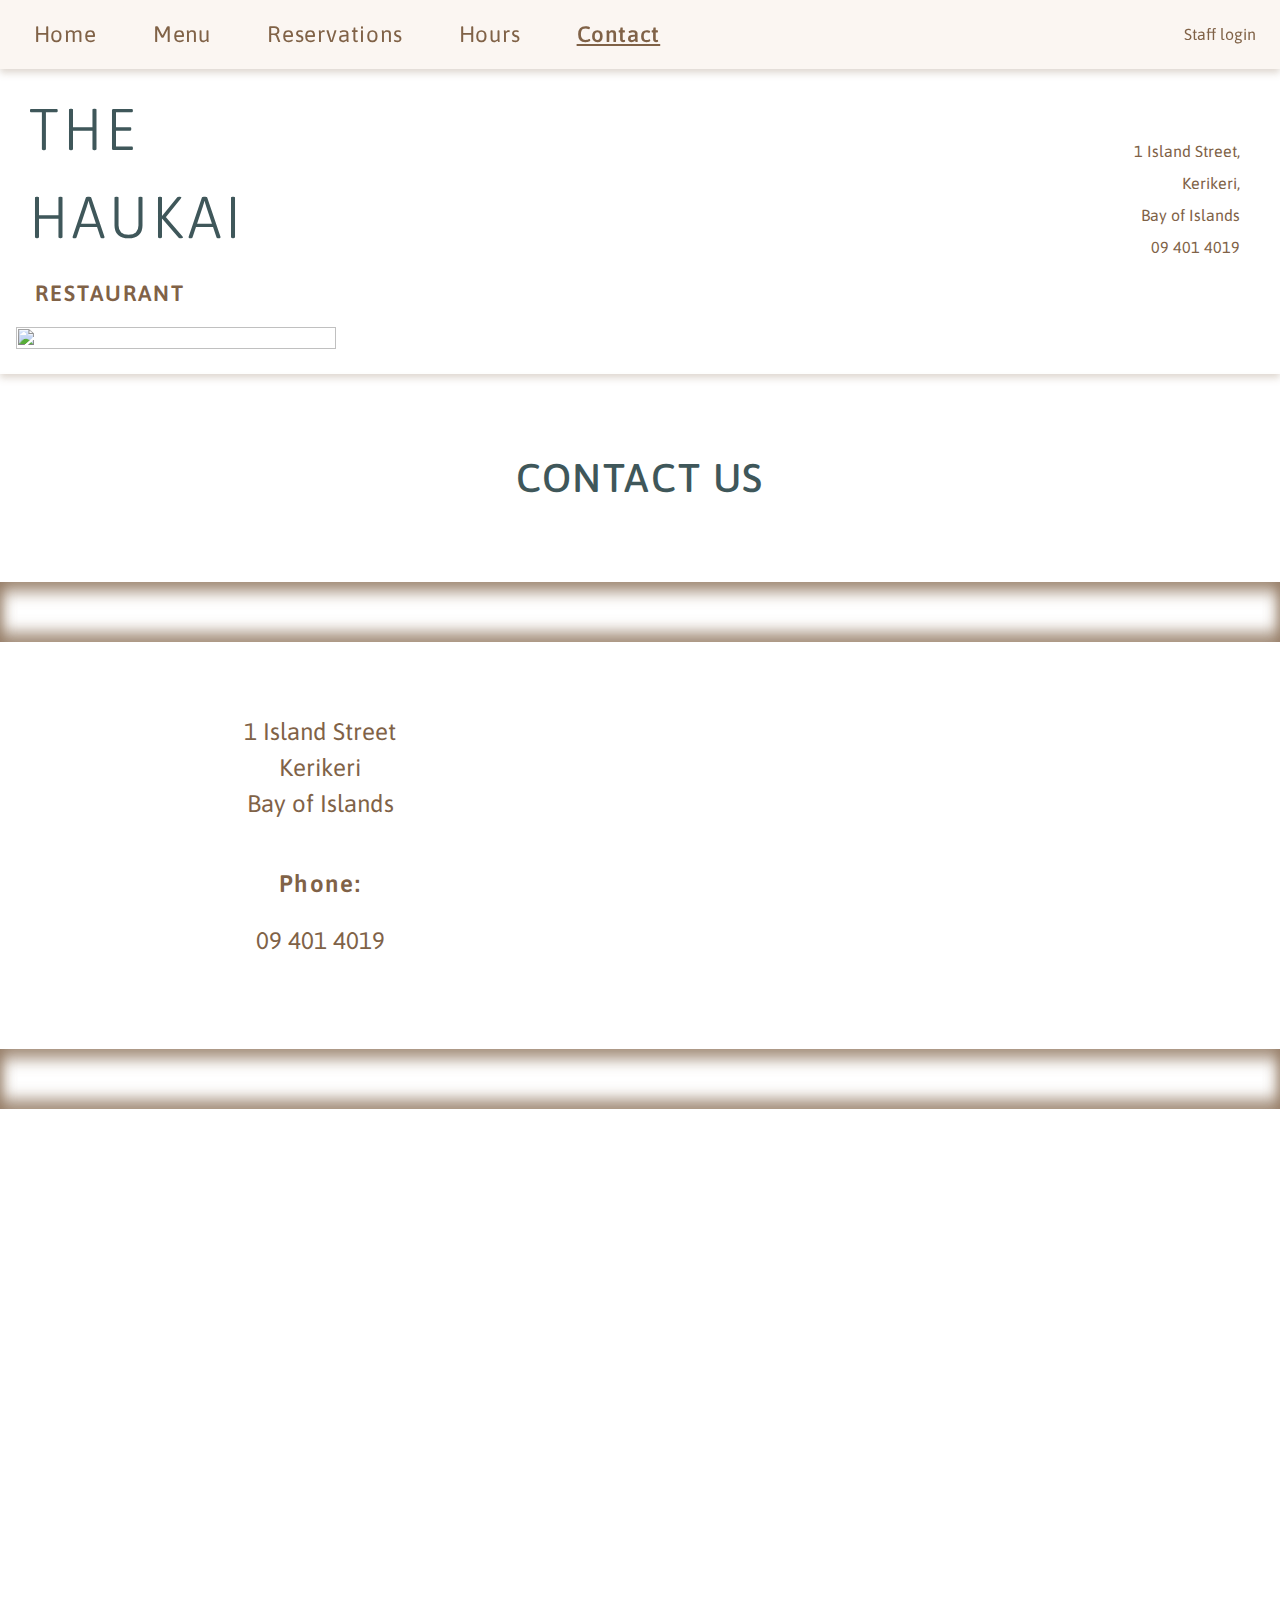
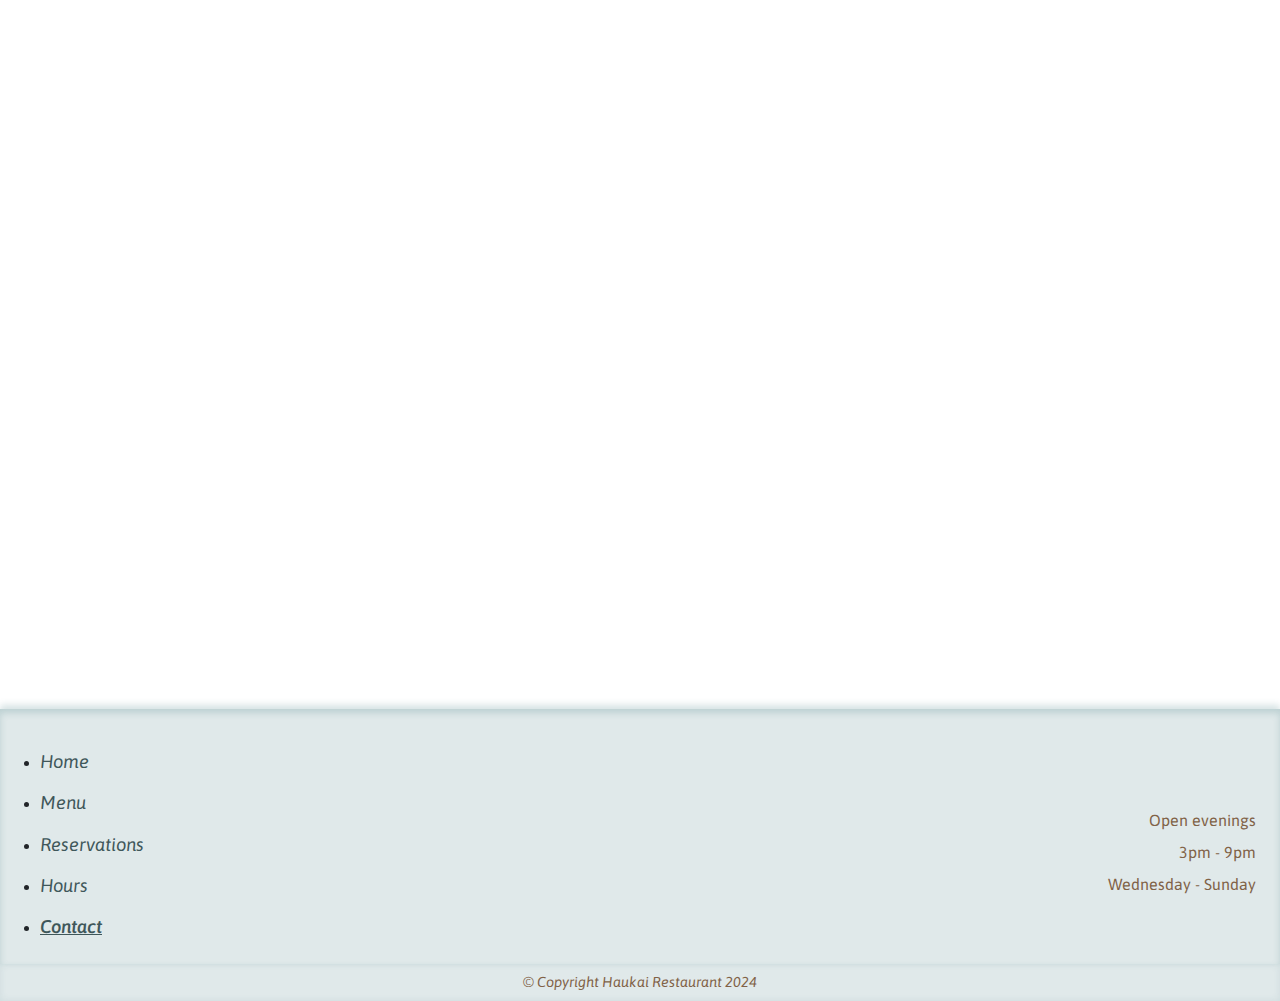
==== contact.html @ d278466d "chagned bannerline for a webp image" ====
<!DOCTYPE html>

<html lang="en-nz">

    <head>

        <meta charset="utf-8">
        <meta name="viewport" content="width=device-width, initial-scale=1">

        <!-- bootstrap CSS -->
        <link rel="preload" href="https://cdn.jsdelivr.net/npm/bootstrap@4.6.2/dist/css/bootstrap.min.css" as="style" onload="this.onload=null;this.rel='stylesheet'">

        <!-- local CSS -->
        <link rel="stylesheet" href="styles/style.css">

        <!-- Google fonts -->
        <!-- 'Asap' (subheadings) -->
        <link rel="preconnect" href="https://fonts.googleapis.com">
        <link rel="preconnect" href="https://fonts.gstatic.com" crossorigin>
        <link rel="preload" href="https://fonts.googleapis.com/css2?family=Asap:ital,wdth,wght@0,75..125,100..900;1,75..125,100..900&display=swap" as="style" onload="this.onload=null;this.rel='stylesheet'">

        <!-- TAB TITLE -->
        <title>Contact us - Haukai Restaurant</title>

    </head>


    <!-- ### WEBPAGE BODY ### -->
    <body>

        <!-- SITE HEADER/BANNER -->
        <header>

            <!-- # Navigation Menu # -->            
            <nav class="navbar navbar-expand-md p-0 fixed-top">
                
                <!-- menu heading to show for collapsed style menu -->
                <div class="navbar-toggler navMenu" data-toggle="collapse" data-target=".collapsibleNavbar">
                    <a class="navMenu navHeader" aria-label="Open the site Navigation Menu" href="#">&nbsp;<span class="hamburger-icon">&#9776;</span>&nbsp;&nbsp;&nbsp;Menu</a>
                </div>

                <!-- Close button to toggle the menu -->
                <button aria-label="Close the navigation menu" type="button" class="navbar-toggler collapse closeButton collapsibleNavbar" data-toggle="collapse" data-target=".collapsibleNavbar" aria-label="Close">X</button>

                <!-- bootstrap collapsable menu portion -->
                <div class="collapse navbar-collapse collapsibleNavbar">
                    
                    <!-- menu items list -->
                    <menu class="list-group navbar-nav">
                        <li class="list-group-item nav-item">
                            <a class="navMenu" href="index.html">Home</a>
                        </li>
                        <li class="list-group-item nav-item">
                            <a class="navMenu" href="menu.html">Menu</a>
                        </li>
                        <li class="list-group-item nav-item">
                            <a class="navMenu" href="reservations.html">Reservations</a>
                        </li>
                        <li class="list-group-item nav-item">
                            <a class="navMenu" href="hours.html">Hours</a>
                        </li>
                        <li class="list-group-item nav-item">
                            <a class="navMenu thisPage" href="#">Contact</a>
                        </li>
                    </menu>
                    <!-- separate link to staff pages -->
                    <a class="staffLink ml-auto nav-item" href="staff.html">Staff login</a>
                </div>
            </nav>

            <!-- # Banner/logo # -->
            <div class="banner pl-3 pr-3 pb-4">

                <!-- bootstrap flex container -->
                <div class="d-flex">
                    <!-- restaurant name and logo -->
                    <div class="logo">
                        <p id="logo1">THE<br>HAUKAI</p>
                        <p id="logo2">RESTAURANT</p>
                    </div>
                    <!-- address for right-hand side of header -->
                    <p class="headerAddress">1 Island Street,<br>Kerikeri,<br>Bay of Islands<br>09 401 4019</p>
                </div>

                <!-- underline image for logo header -->
                <img class="bannerLine" alt="" src="images/bannerLine.webp" width="320" height="22"><!--blank alt attribute to allow readers to ignore the decorative bar-->
            </div>

        </header>

        
        <h1 class="pageHeading">CONTACT US</h1>

        <!-- KOWHAIWHAI BAR GRAPHICS -->
        <!-- Hamilton, A. (1896). Maori Rafter Pattern 'Patiki'.
          -- Wikimedia Commons. https://commons.wikimedia.org/wiki/File:Maori-rafter10.svg -->
		<div class="bar"></div>
        
        <div class="d-flex flex-wrap">

            <div class="contentBlock col-md-6">
                <p class="mainText">1 Island Street<br>Kerikeri<br>Bay of Islands</p>
                <h2>Phone:</h2>
                <p class="mainText">09 401 4019</p>
            </div>

            <div id="mapID" class="col-md-6">
                <iframe class="gMap" src="https://www.google.com/maps/embed?pb=!1m18!1m12!1m3!1d8852.977372944788!2d173.9414877653567!3d-35.22762126480722!2m3!1f0!2f0!3f0!3m2!1i1024!2i768!4f13.1!3m3!1m2!1s0x6d0bb73e31b0728b%3A0x500ef6143a2d500!2sKerikeri!5e0!3m2!1sen!2snz!4v1726374816361!5m2!1sen!2snz" 
                width="100%" height="100%" style="border:0;" allowfullscreen="" loading="lazy" referrerpolicy="no-referrer-when-downgrade"></iframe>
            </div>
        </div>

        <!-- KOWHAIWHAI BAR GRAPHICS -->
        <!-- Hamilton, A. (1896). Maori Rafter Pattern 'Patiki'.
          -- Wikimedia Commons. https://commons.wikimedia.org/wiki/File:Maori-rafter10.svg -->
		<div class="bar"></div>
        
        <div class="gForm">
            <iframe src="https://docs.google.com/forms/d/e/1FAIpQLScikM6aLgRtxBNTVIijKICytcLZ-RQvSILKhFmRPO1Nwpl15w/viewform?embedded=true" 
            width="100%" height="100%" frameborder="0" marginheight="0" marginwidth="0">Loading…</iframe>
        </div>

        <!-- website footer -->
        <footer>
          
            <!-- bootstrap flex container -->
            <div class="d-flex footBox">

                <!-- footer navigation -->
                <nav>
                    <ul class="footer">
                        <li><a href="index.html" class="navFooter">Home</a></li>
                        <li><a href="menu.html" class="navFooter">Menu</a></li>
                        <li><a href="reservations.html" class="navFooter">Reservations</a></li>
                        <li><a href="hours.html" class="navFooter">Hours</a></li>
                        <li><a href="#" class="navFooter thisPage">Contact</a></li>
                    </ul>
                </nav>

                <!-- open hours for right-hand side of footer -->
                <p class="ml-auto mt-auto mb-auto footerText">Open evenings<br>3pm - 9pm<br>Wednesday - Sunday</p>
            </div>

            <!-- flex container for copyright info at bottom -->
            <div class="d-flex p-2 copyBar">
                <p class="m-auto copyR">&copy; Copyright Haukai Restaurant 2024</p>
            </div>
      </footer>

        <!-- Bootstrap script files -->
        <script src="https://cdn.jsdelivr.net/npm/jquery@3.7.1/dist/jquery.slim.min.js"></script>
        <!--<script src="https://cdn.jsdelivr.net/npm/popper.js@1.16.1/dist/umd/popper.min.js"></script>-->
        <script src="https://cdn.jsdelivr.net/npm/bootstrap@4.6.2/dist/js/bootstrap.bundle.min.js"></script>


    </body>

</html>
---- styles/style.css ----
.list-group-item, .navbar-toggler {
    border: 0;
}

.list-group-item:hover {
    background: lightgray;
}

#logo1 {
    font-size: 3.67rem;
    font-weight: 300;
    font-variation-settings: "wdth" 90;
    line-height: 1.5;
    margin: 0.8rem;
    letter-spacing: .25rem;
    color: #3F575A;
}


#logo2 {
    margin: 1.2rem;
    font-size: 1.375rem;
    font-weight: 600;
    letter-spacing: .125rem;
    line-height: 1.2;
}

.hamburger-icon {
    font-size: 1.25em;
    font-weight: 200;
}

.closeButton {
    font-size: 1.75rem;
    font-weight: 400;
    font-variation-settings: "wdth" 115;
    color: #806247;
}

.closeButton:hover {
    color: #A84736;
}

.bannerLine {
    width: 20rem;
}

.banner {
    padding-top: 4.5rem;
    box-shadow: 0 4px 7px rgba(128,98,71,0.25)
}

.headerAddress {
    line-height: 2em;
    margin: auto;
}

.price {
    color: #A84736;
}

.navbar-toggler {
    margin: 0.5em;
}

.navMenu {
    padding: 1em;
}

.navMenu, .staffLink {
    color: #806247;
    text-decoration: none;
}

.navMenu:hover, .staffLink:hover {
    color: #A84736;
    text-decoration: none;
}

.navFooter {
    color: #3F575A;
    font-size: 1.15rem;
    text-decoration: none;
    line-height: 2.25em;
    font-style: italic;
}

.navFooter:hover {
    color: #1f3234;
}

.footer {
    float: left;
}

.staffLink:hover, .navFooter:hover {
    text-decoration: underline;
}

.staffLink, .headerAddress, .footerText {
    float: right;
    text-align: right;
    margin-right: 1.5em;
    line-height: 2em;
    }

.copyR {
    font-style: italic;
    font-size: 0.9rem;
}

.navMenu {
    font-size: 1.4rem;
    padding: 0.5rem;
    letter-spacing: 0.05rem;

}

.thisPage {
    text-decoration: underline;
    font-weight: 550;
}

.navbar {
    padding-top: 0.5rem;
    padding-bottom: 0.5rem;
    background-color: rgb(251, 246, 242);
    box-shadow: 0 4px 7px rgba(128,98,71,0.25)
}

.footBox {
    box-shadow: 0 -4px 7px rgba(47, 108, 115, .2), 0 4px 7px rgba(47, 108, 115, .2) inset;;
    background-color: rgba(47, 108, 115, .15);
    padding-top: 2em;
}


footer .copyBar {
    box-shadow: 0 0px 7px rgba(47, 108, 115, .1) inset;
    background-color: rgba(47, 108, 115, .15);
}

.formFooter .f6 .branding21 .isAccessible {
    opacity: 0;
    position: relative;
    top: 50px;
}

.mainText {
    text-align: center;
    padding: 1rem 1rem 3rem 1rem;
    font-size: x-large;
}

.pageHeading {
    padding: 5rem;
    box-shadow: 0 4px 7px rgba(128,98,71,0.1);
}

/* Smaller heading text used in homepage intro */
.subHeading {
    font-size: 2rem;
    padding-top: 2rem;
}



main {
    text-align: center;
    margin-bottom: 3em;
}

h1 {
    font-weight: 500;
    letter-spacing: .1rem;
    color: #3F575A;
    text-align: center;
    clear: both;
    padding: 1em;
    margin: 0;
}

h2 {
    font-weight: 600;
    font-size: 1.5rem;
    letter-spacing: .1rem;
    color: #806247;
    margin-top: 5rem;
    margin-bottom: 2.5rem;
}

h3 {
    font-weight: 350;
    font-size: 1.2rem;
    color: #3F575A;
    margin-top: 3rem;
}

p {
    color: #806247;
}

h1, h2, h3, p, a, .closeButton {
    font-family: 'Asap', Arial, sans-serif;
}

.list-group {
    margin: 0.35rem;
}

small {
    font-size: 0.8em;
    font-style: italic;
    opacity: .8;
}



.navbar-collapse>menu>li:hover {
    background-color: rgba(47, 108, 115, .2);
}

.navbar-collapse>menu>li {
    background-color: rgb(251, 246, 242);
}

#littleLogo {
    display: none;
    font-size: 1rem;
    color: #3F575A;
}
#topLL {
    line-height: 2rem;
}
#subLL {
    font-size: 0.75rem;
    color: #806247;
    line-height: 1.75rem;
}

/* modifying the Bootstrap card class */
.card {
    max-width: 400px;
}

/* recolour bootstrap standard with Haukai restaurant's style */
.card-heading {
    font-weight: 350;
    font-size: 1.2rem;
    color: #3F575A;
}

/* position image attributions on menu page */
.attribution {
    position: relative;
    left: -1em;
    top: -0.2em;
    text-align: left;
    font-size: 0.95em;
}

/* colour the image attributions for cards */
.attribution small a {
    color: #3F575A;
}

/* CONTACT PAGE */

.contentBlock {
    text-align: center;
    padding: 3rem 2rem
}

.contentBlock h2 {
    margin-bottom: 0;
    margin-top: 1em;
}

.contentBlock .mainText {
    padding: 1em;
}

/* stop the google map shrinking with a scroll bar */
.gMap {
    width:100%;
    min-height: 400px;
}


/* stop the google form shrinking with a scroll bar */
.gForm {
    padding: 2rem 1rem;
    height: 75rem;
    width: 100%;
}

iframe {
    overflow:hidden;
}


/* HOURS PAGE */

#calendarTitle {
    margin-bottom: 50px;
}

.weekDay {
    text-align: center;
    margin-bottom: 0.35rem;
    margin-top: 1.5rem;
    font-weight: bold;
}

.dayStatus {
    text-align: center;
    text-overflow: unset;
}

/* media query for responsiveness on smaller screens */
@media (max-width: 992px) {

    /*adapt week days from side column to top row*/
    .flexBox {
        display: flex;
        justify-content: space-around;
    }
    /* resize the text responsively */
    .weekDay, .dayStatus {
        font-size: 2.5vw; /*font size based on screen width prevents overflow */
    }

    /*abbreviate the week names to avoid overflow*/
    .dayEnd {
        display: none;
    }

}



/* HOMEPAGE */

/* feature scrolling div with fixed background*/
.background {
	position: relative;
	right: 5vw;
	width: calc(100% + 5vw);
	height: auto;
	padding: 10vw 0;
	background-attachment: fixed;
	background-repeat: no-repeat;
	background-size: cover;
	background-position:top;
}

/* background image for large desktop screens */
@media (min-width: 500px) {
    .background.one {
        background-image: url("/images/restaurant.webp");
        overflow: hidden;
    }
}

/* background image for mobile screens */
@media (max-width: 500px) {
    .background.one {
        background-image: url("/images/restaurant-sm.webp");
        overflow: hidden;
    }
}


/*Text over large fixed images*/
.floatingText {
	position: relative;
	top: 30%;
	background: rgba(224, 233, 234, .9);
	width: 60%;
	box-shadow: 0px 0px 6px 4px rgba(224, 233, 234, .9);
	margin: auto;
	padding: 1rem 3rem;
}

.floatingText p {
	position: relative;
	z-index: 2;
}

/* Put the accreditation on an image */
.caption {
    float: left;
    position: absolute;
    left: 5vw;
    bottom: -1em;
    font-style: italic;
    line-height: 1.5;
    background: rgba(224, 233, 234, .8);
    padding: 0 .5rem;
    box-shadow: 0px 0px 5px 4px rgba(224, 233, 234, .9);
}

.caption a, .cardCaption a, .cardCaptionL a {
    color:#3F575A;
}

.cardCaption {
    font-size: small;
    float: left;
    position: absolute;
    left: 0;
    bottom: 1.75vw;
    font-style: italic;
    line-height: 1.5;
    background: rgba(224, 233, 234, .8);
    padding: 0 .5rem;
    box-shadow: 0px 0px 5px 4px rgba(224, 233, 234, .9);
}


/* caption for the smaller thumbnails*/
.cardCaptionL {
    position: absolute;
    font-size: small;
    font-size: 0.7em; /*have to reduce the font size for the small images*/
    float: left;
    left: 0;
    bottom: -1.3em;
    font-style: italic;
    line-height: 1.5;
    color:#3F575A;
    background: rgba(224, 233, 234, .6);
    padding: 0 .5rem;
    box-shadow: 0px 0px 5px 1px rgba(224, 233, 234, .9);
}

/* Link text inside smaller captions */
.cardCaptionL a {
    color: #163236; /*darker colour to keep it readable*/
}



.bar {
    width: 100%;
    height: 60px;
    box-shadow: 0 10px 15px rgba(128,98,71,0.7) inset, 0 -10px 15px rgba(128,98,71,0.7) inset;
    background-image: url("/images/kowhaiwhai.png");
    background-size: contain;
}

.lightBar {
    width: 100%;
    height: 3vw;
    background-image: linear-gradient(rgb(128,98,71,.5), rgba(128,98,71,.1), rgba(128,98,71,.5));

}



.indexCard {
    padding: 0;
}

/* correct the colour for hyperlink underline effect */
.indexCard a {
    color: rgb(128, 98, 71);
}


.indexCardText {
    text-align: center;
    padding: 2rem 0rem;
    font-size: x-large;
    position: relative;
	top: 30%;
	background: rgba(224, 233, 234, .9);
	width: 60%;
	box-shadow: 0px 0px 6px 4px rgba(224, 233, 234, .9);
	margin: auto;
}

/* size and cropping for all image cards on homepage */
.cardImage {
    background-size: cover;
    height: 25vw;
    min-height: 230px;
}

#mapCard {
    background-image: url("/images/map-thumb.webp");
}

#reserveCard {
    background-image: url("/images/calendar-thumb.webp");
}

#hoursCard {
    background-image: url("/images/hours-thumb.webp");
}

#menuCard {
    background-image: url("/images/menu-thumb.webp");
}

#appetisers {
    background-image: url("/images/appet-thumb.webp");
}

#mains {
    background-image: url("/images/main-thumb.webp");
}

#desert {
    background-image: url("/images/desert-thumb.webp");
}

#beverages {
    background-image: url("/images/bev-thumb.webp");
}



/* media query to adjust size of cards for small screens */
@media (max-width: 767px) {
    .cardImage {
        height: 50vw;
    }

    .cardCaption {
        bottom: 1vw;
    }
}

/* Media query to adjust floating text for smaller screens*/
@media (max-width: 500px) {
    

    h1 {
        font-size: 2.4rem
    }

    .subHeading {
        font-size: 1.7rem;
    }

    .floatingText {
        width: 68%;
        padding: 1rem;
    }

    .background {
        padding: 20vw 0;
    }
}
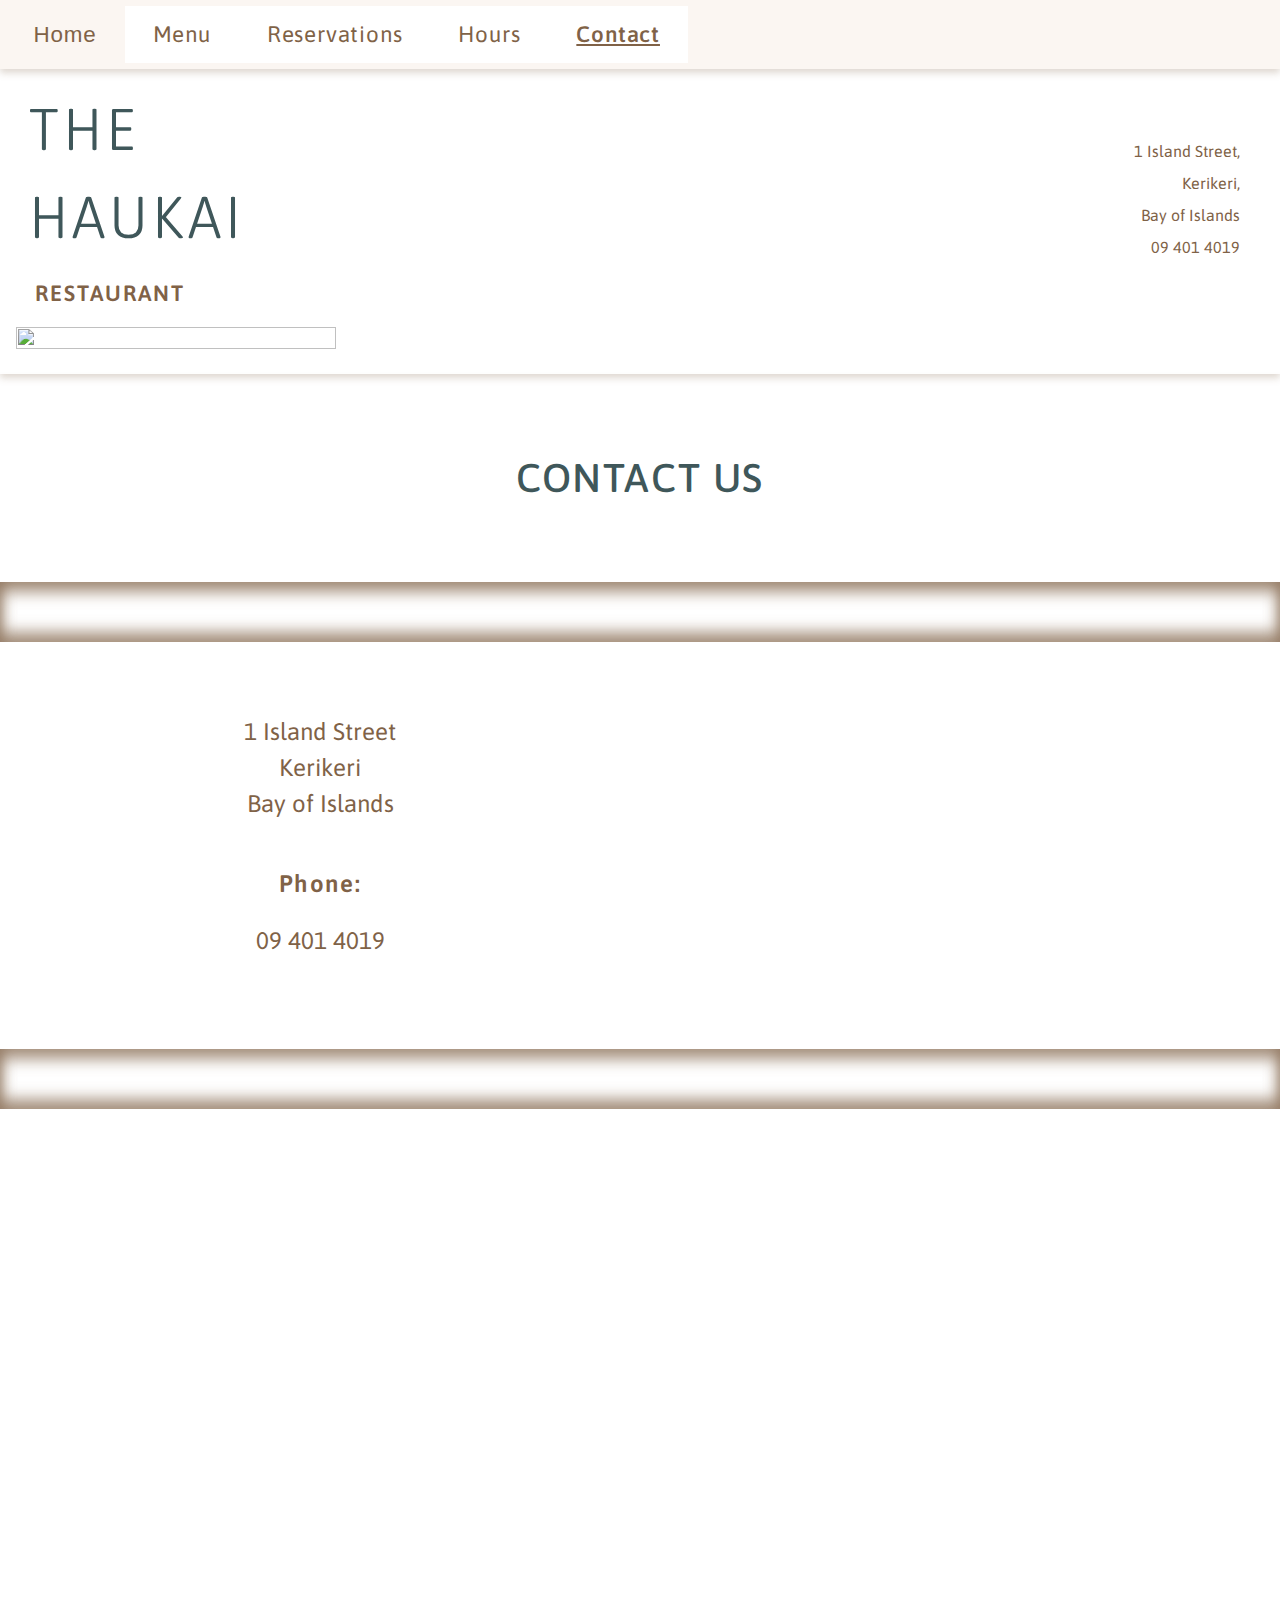
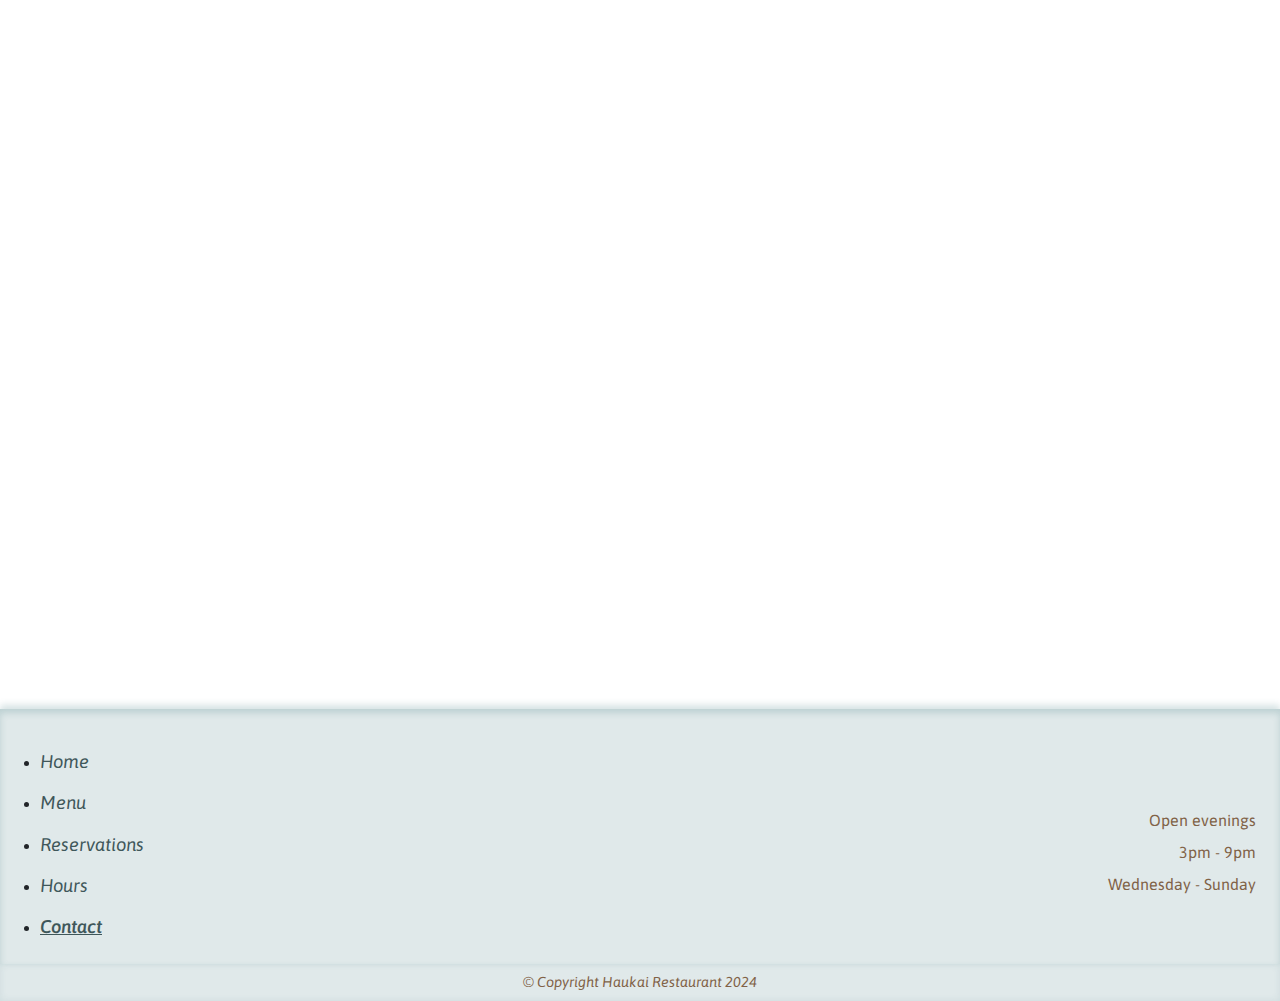
==== commit 06f85233: "commented out the staff links" ====
--- a/contact.html
+++ b/contact.html
@@ -47,24 +47,35 @@
                     
                     <!-- menu items list -->
                     <menu class="list-group navbar-nav">
-                        <li class="list-group-item nav-item">
-                            <a class="navMenu" href="index.html">Home</a>
-                        </li>
-                        <li class="list-group-item nav-item">
-                            <a class="navMenu" href="menu.html">Menu</a>
-                        </li>
-                        <li class="list-group-item nav-item">
-                            <a class="navMenu" href="reservations.html">Reservations</a>
-                        </li>
-                        <li class="list-group-item nav-item">
-                            <a class="navMenu" href="hours.html">Hours</a>
-                        </li>
-                        <li class="list-group-item nav-item">
-                            <a class="navMenu thisPage" href="#">Contact</a>
-                        </li>
+                        <a class="navLink" href="index.html"></a>
+                            <li class="list-group-item nav-item">
+                                <span class="navMenu">Home</span>
+                            </li>
+                        </a>
+                        <a class="navLink" href="menu.html">
+                            <li class="list-group-item nav-item">
+                                <span class="navMenu">Menu</span>
+                            </li>
+                        </a>
+                        <a class="navLink" href="reservations.html">
+                            <li class="list-group-item nav-item">
+                                <span class="navMenu">Reservations</span>
+                            </li>
+                        </a>
+                        <a class="navLink" href="hours.html">
+                            <li class="list-group-item nav-item">
+                                <span class="navMenu">Hours</span>
+                            </li>
+                        </a>
+                        <a class="navLink" href="#">
+                            <li class="list-group-item nav-item">
+                                <span class="navMenu thisPage">Contact</span>
+                            </li>
+                        </a>
                     </menu>
-                    <!-- separate link to staff pages -->
+                    <!-- separate link to staff pages
                     <a class="staffLink ml-auto nav-item" href="staff.html">Staff login</a>
+                     -->
                 </div>
             </nav>
 
@@ -94,7 +105,7 @@
         <!-- KOWHAIWHAI BAR GRAPHICS -->
         <!-- Hamilton, A. (1896). Maori Rafter Pattern 'Patiki'.
           -- Wikimedia Commons. https://commons.wikimedia.org/wiki/File:Maori-rafter10.svg -->
-		<div class="bar"></div>
+		<div class="bar" alt="" loading="lazy"></div>
         
         <div class="d-flex flex-wrap">
 
@@ -113,7 +124,7 @@
         <!-- KOWHAIWHAI BAR GRAPHICS -->
         <!-- Hamilton, A. (1896). Maori Rafter Pattern 'Patiki'.
           -- Wikimedia Commons. https://commons.wikimedia.org/wiki/File:Maori-rafter10.svg -->
-		<div class="bar"></div>
+		<div class="bar" alt="" loading="lazy"></div>
         
         <div class="gForm">
             <iframe src="https://docs.google.com/forms/d/e/1FAIpQLScikM6aLgRtxBNTVIijKICytcLZ-RQvSILKhFmRPO1Nwpl15w/viewform?embedded=true" 
--- a/styles/style.css
+++ b/styles/style.css
@@ -360,7 +360,7 @@
 /* background image for large desktop screens */
 @media (min-width: 500px) {
     .background.one {
-        background-image: url("/images/restaurant.webp");
+        background-image: url("../images/restaurant.webp");
         overflow: hidden;
     }
 }
@@ -368,7 +368,7 @@
 /* background image for mobile screens */
 @media (max-width: 500px) {
     .background.one {
-        background-image: url("/images/restaurant-sm.webp");
+        background-image: url("../images/restaurant-sm.webp");
         overflow: hidden;
     }
 }
@@ -448,7 +448,7 @@
     width: 100%;
     height: 60px;
     box-shadow: 0 10px 15px rgba(128,98,71,0.7) inset, 0 -10px 15px rgba(128,98,71,0.7) inset;
-    background-image: url("/images/kowhaiwhai.png");
+    background-image: url("../images/kowhaiwhai.png");
     background-size: contain;
 }
 
@@ -491,35 +491,35 @@
 }
 
 #mapCard {
-    background-image: url("/images/map-thumb.webp");
+    background-image: url("../images/map-thumb.webp");
 }
 
 #reserveCard {
-    background-image: url("/images/calendar-thumb.webp");
+    background-image: url("../images/calendar-thumb.webp");
 }
 
 #hoursCard {
-    background-image: url("/images/hours-thumb.webp");
+    background-image: url("../images/hours-thumb.webp");
 }
 
 #menuCard {
-    background-image: url("/images/menu-thumb.webp");
+    background-image: url("../images/menu-thumb.webp");
 }
 
 #appetisers {
-    background-image: url("/images/appet-thumb.webp");
+    background-image: url("../images/appet-thumb.webp");
 }
 
 #mains {
-    background-image: url("/images/main-thumb.webp");
+    background-image: url("../images/main-thumb.webp");
 }
 
 #desert {
-    background-image: url("/images/desert-thumb.webp");
+    background-image: url("../images/desert-thumb.webp");
 }
 
 #beverages {
-    background-image: url("/images/bev-thumb.webp");
+    background-image: url("../images/bev-thumb.webp");
 }
 
 
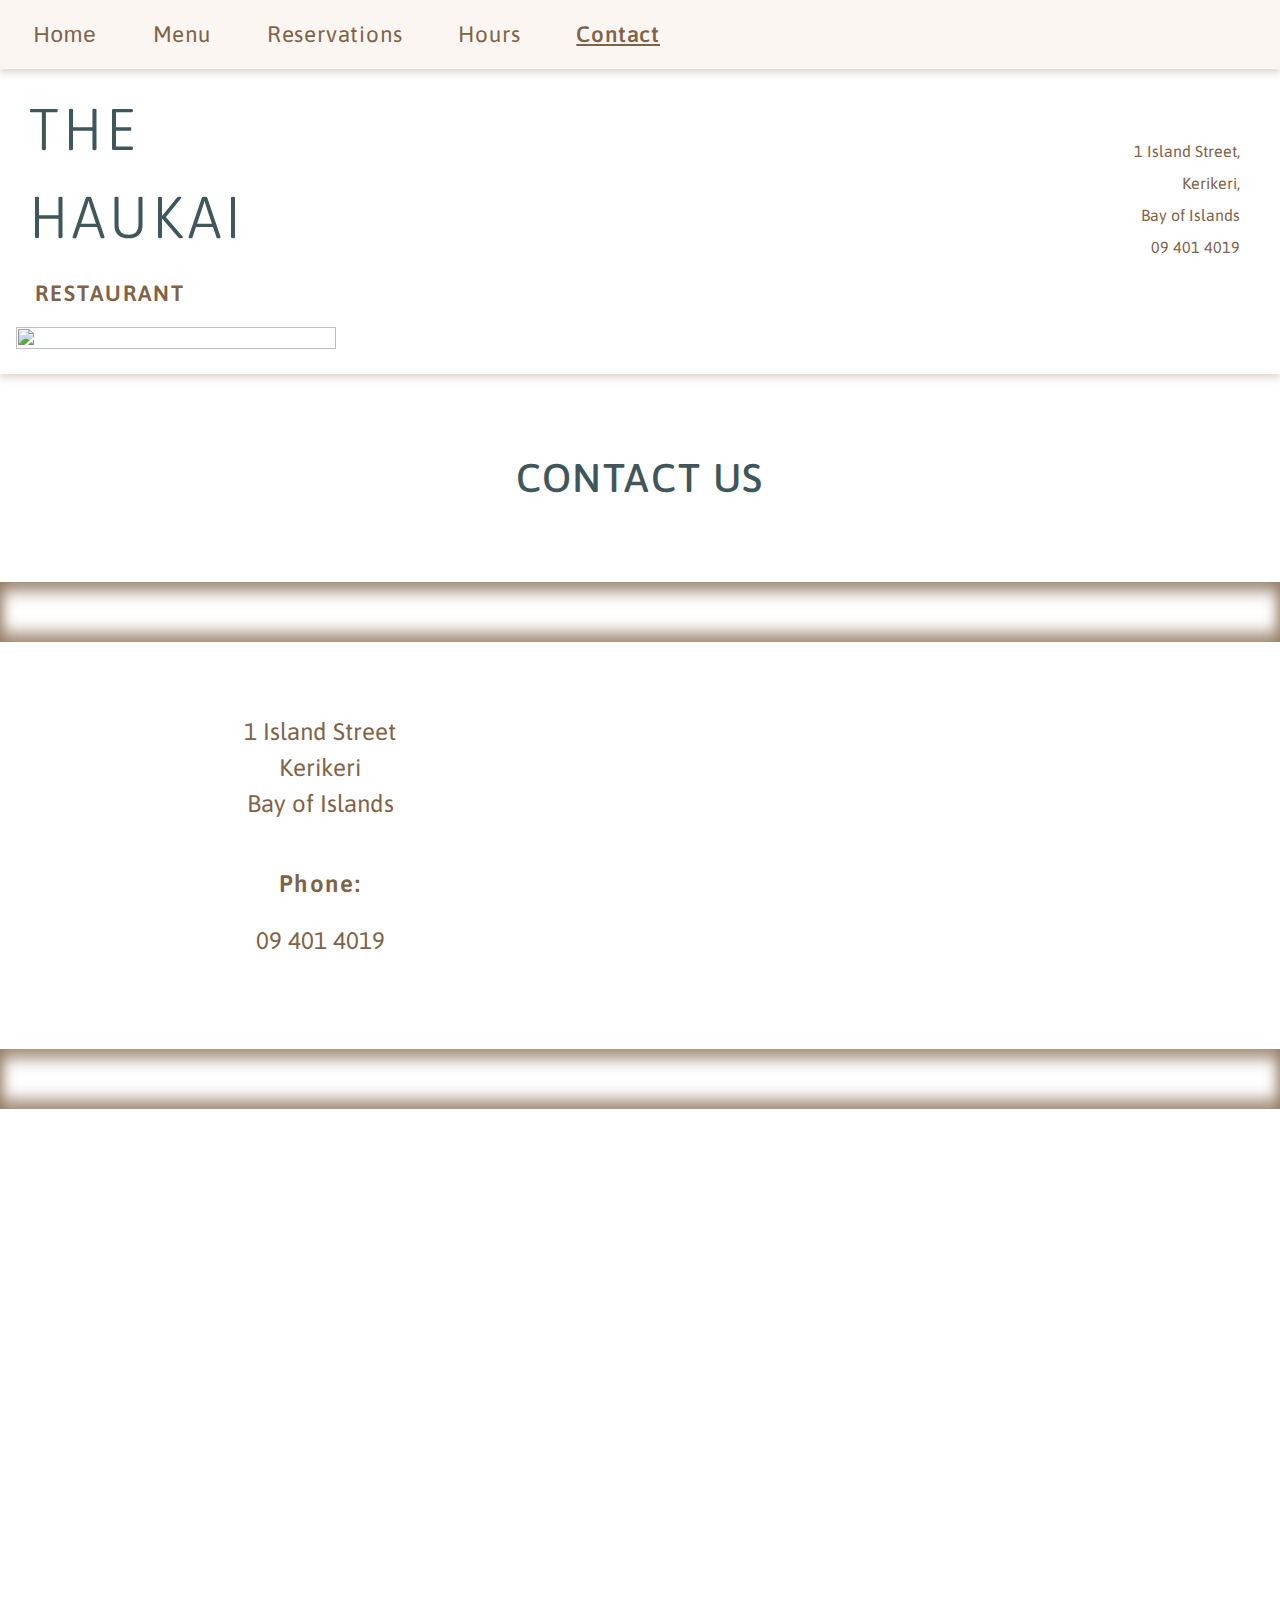
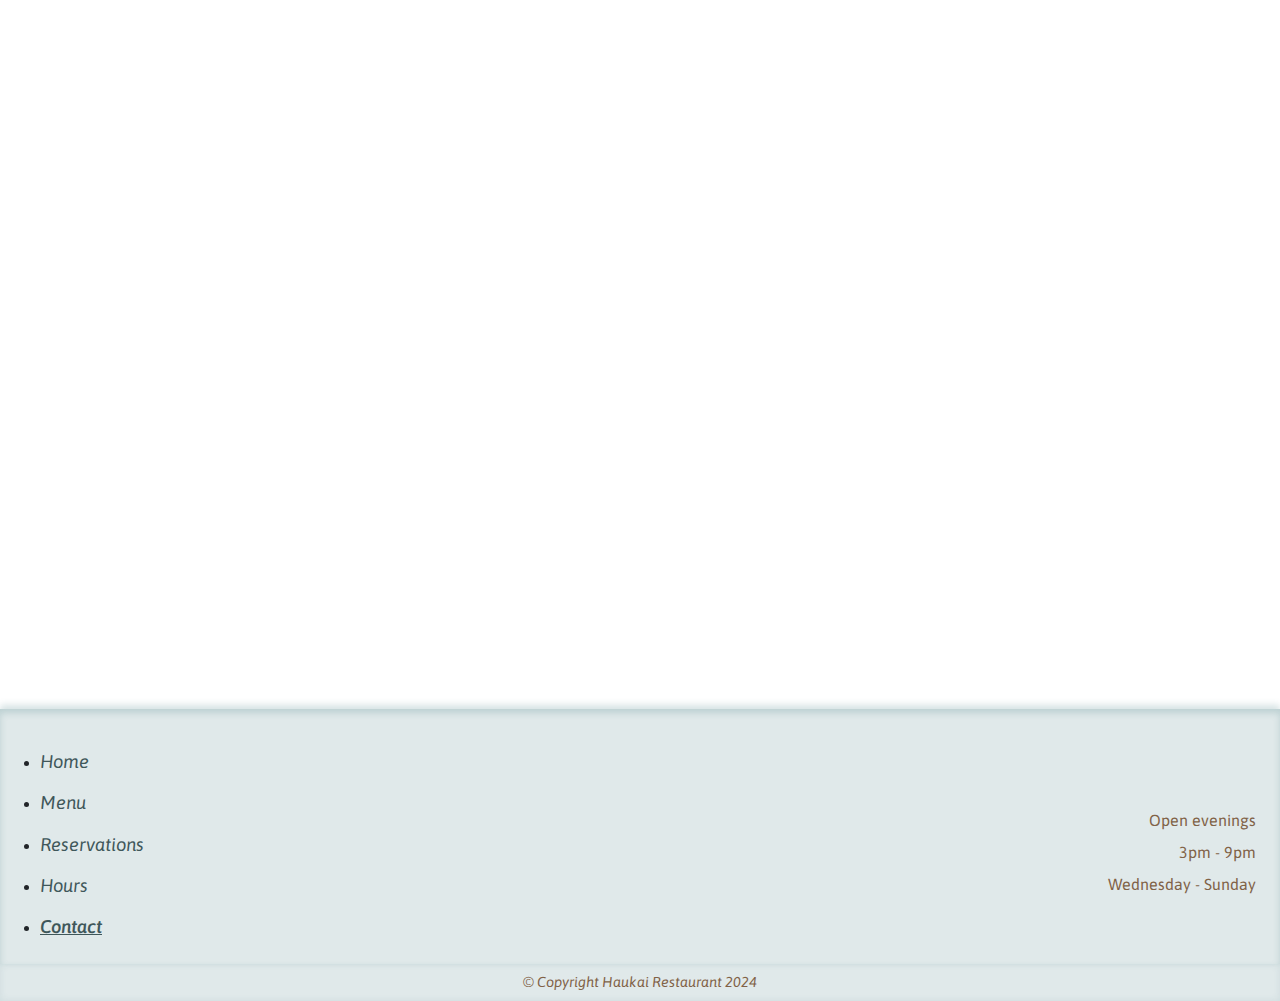
==== commit c6f4bf14: "Enlarging touch targets in menu open" ====
--- a/contact.html
+++ b/contact.html
@@ -35,12 +35,12 @@
             <nav class="navbar navbar-expand-md p-0 fixed-top">
                 
                 <!-- menu heading to show for collapsed style menu -->
-                <div class="navbar-toggler navMenu" data-toggle="collapse" data-target=".collapsibleNavbar">
-                    <a class="navMenu navHeader" aria-label="Open the site Navigation Menu" href="#">&nbsp;<span class="hamburger-icon">&#9776;</span>&nbsp;&nbsp;&nbsp;Menu</a>
+                <div class="navbar-toggler navOpen" aria-label="Open the site Navigation Menu" data-toggle="collapse" data-target=".collapsibleNavbar">
+                    <span class="navMenu navHeader">&nbsp;<span class="hamburger-icon">&#9776;</span>&nbsp;&nbsp;&nbsp;Menu</span>
                 </div>
 
                 <!-- Close button to toggle the menu -->
-                <button aria-label="Close the navigation menu" type="button" class="navbar-toggler collapse closeButton collapsibleNavbar" data-toggle="collapse" data-target=".collapsibleNavbar" aria-label="Close">X</button>
+                <button  aria-label="Close the navigation menu" type="button" class="navbar-toggler collapse closeButton collapsibleNavbar navOpen" data-toggle="collapse" data-target=".collapsibleNavbar" aria-label="Close">X</button>
 
                 <!-- bootstrap collapsable menu portion -->
                 <div class="collapse navbar-collapse collapsibleNavbar">
--- a/styles/style.css
+++ b/styles/style.css
@@ -58,14 +58,19 @@
     margin: auto;
 }
 
-.price {
-    color: #A84736;
-}
+
+
 
 .navbar-toggler {
     margin: 0.5em;
 }
 
+/* stop the nav links from underlining*/
+.navLink {
+    text-decoration: none;
+}
+
+/* items inside the menu*/
 .navMenu {
     padding: 1em;
 }
@@ -75,7 +80,20 @@
     text-decoration: none;
 }
 
-.navMenu:hover, .staffLink:hover {
+/*menu opening button */
+.navOpen {
+    margin: 0;
+    padding: 1rem;
+}
+
+/* hover effect for menu opening button */
+.navOpen:hover {
+    cursor: pointer;
+    font-weight: 600;
+}
+
+/* hover effect for menu items */
+.navMenu:hover, .navLink:hover, .staffLink:hover {
     color: #A84736;
     text-decoration: none;
 }
@@ -217,13 +235,11 @@
     opacity: .8;
 }
 
-
-
-.navbar-collapse>menu>li:hover {
+.navOpen:hover, .navbar-collapse>menu>li:hover, .navbar-collapse>menu>a>li:hover {
     background-color: rgba(47, 108, 115, .2);
 }
 
-.navbar-collapse>menu>li {
+.navbar-collapse>menu>li, .navbar-collapse>menu>a>li {
     background-color: rgb(251, 246, 242);
 }
 
@@ -239,6 +255,13 @@
     font-size: 0.75rem;
     color: #806247;
     line-height: 1.75rem;
+}
+
+/* MENU PAGE */
+
+/* style for prices in menu cards */
+.price {
+    color: #A84736;
 }
 
 /* modifying the Bootstrap card class */
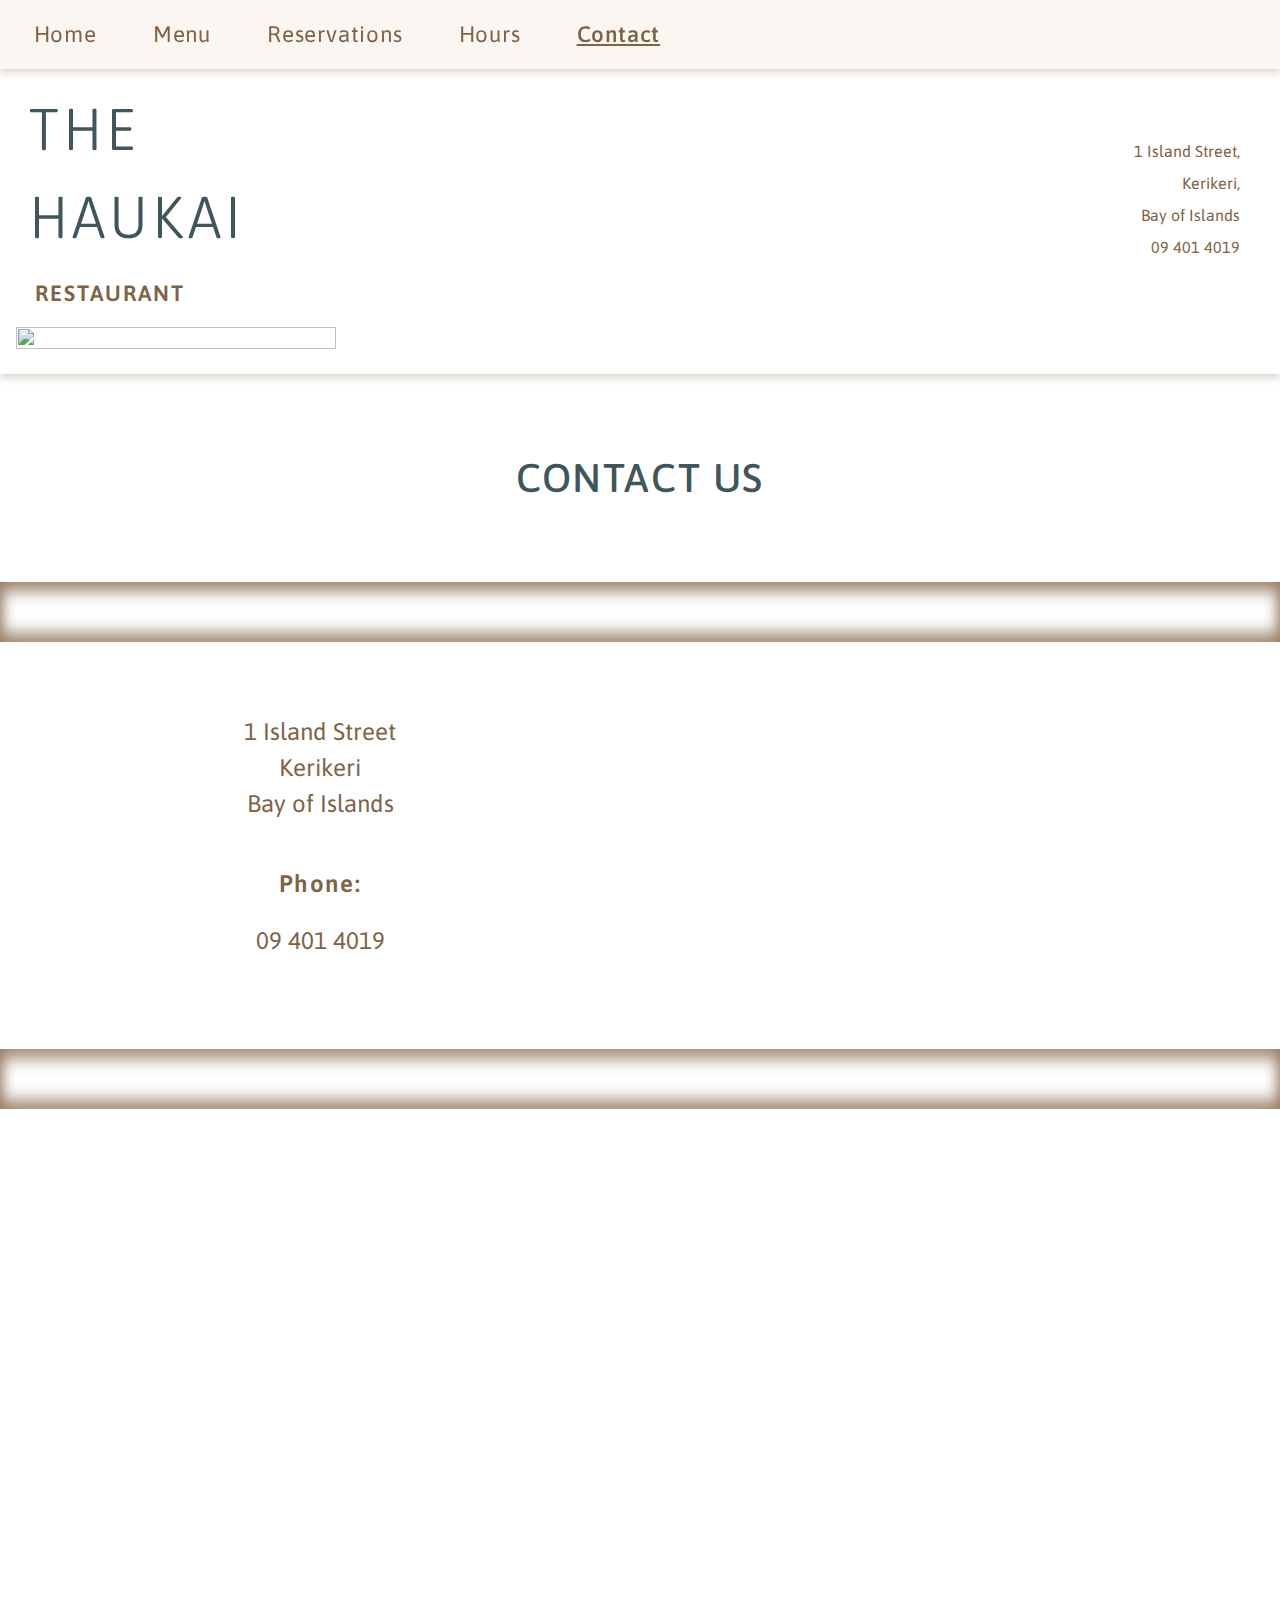
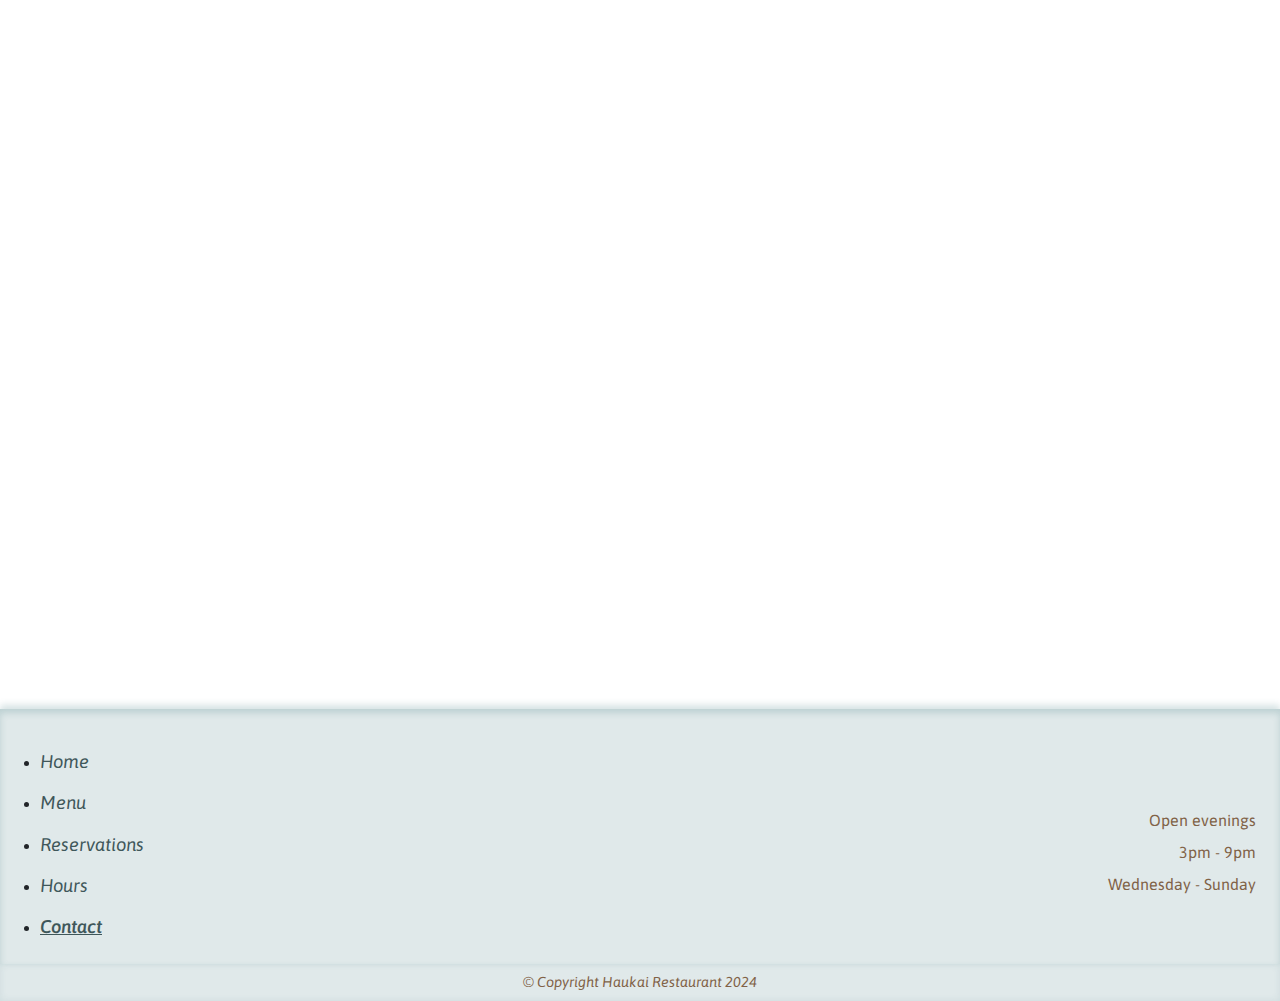
==== commit f36cf658: "Removed fancy new menu :-(" ====
--- a/contact.html
+++ b/contact.html
@@ -1,3 +1,10 @@
+<!-- Huakai Restaurant 
+     "Contact"
+     BIT607: ASSIGNMENT 2
+     Stacey King
+     Student ID: 5083345
+-->
+
 <!DOCTYPE html>
 
 <html lang="en-nz">
@@ -47,31 +54,21 @@
                     
                     <!-- menu items list -->
                     <menu class="list-group navbar-nav">
-                        <a class="navLink" href="index.html"></a>
-                            <li class="list-group-item nav-item">
-                                <span class="navMenu">Home</span>
-                            </li>
-                        </a>
-                        <a class="navLink" href="menu.html">
-                            <li class="list-group-item nav-item">
-                                <span class="navMenu">Menu</span>
-                            </li>
-                        </a>
-                        <a class="navLink" href="reservations.html">
-                            <li class="list-group-item nav-item">
-                                <span class="navMenu">Reservations</span>
-                            </li>
-                        </a>
-                        <a class="navLink" href="hours.html">
-                            <li class="list-group-item nav-item">
-                                <span class="navMenu">Hours</span>
-                            </li>
-                        </a>
-                        <a class="navLink" href="#">
-                            <li class="list-group-item nav-item">
-                                <span class="navMenu thisPage">Contact</span>
-                            </li>
-                        </a>
+                        <li class="list-group-item nav-item">
+                            <a class="navMenu" href="index.html">Home</a>
+                        </li>
+                        <li class="list-group-item nav-item">
+                            <a class="navMenu" href="menu.html">Menu</a>
+                        </li>
+                        <li class="list-group-item nav-item">
+                            <a class="navMenu" href="reservations.html">Reservations</a>
+                        </li>
+                        <li class="list-group-item nav-item">
+                            <a class="navMenu" href="hours.html">Hours</a>
+                        </li>
+                        <li class="list-group-item nav-item">
+                            <a class="navMenu thisPage" href="#">Contact</a>
+                        </li>
                     </menu>
                     <!-- separate link to staff pages
                     <a class="staffLink ml-auto nav-item" href="staff.html">Staff login</a>
@@ -107,14 +104,17 @@
           -- Wikimedia Commons. https://commons.wikimedia.org/wiki/File:Maori-rafter10.svg -->
 		<div class="bar" alt="" loading="lazy"></div>
         
+        <!-- flex container for address and map-->
         <div class="d-flex flex-wrap">
 
+            <!-- Restaurant address -->
             <div class="contentBlock col-md-6">
                 <p class="mainText">1 Island Street<br>Kerikeri<br>Bay of Islands</p>
                 <h2>Phone:</h2>
                 <p class="mainText">09 401 4019</p>
             </div>
 
+            <!-- Google maps frame -->
             <div id="mapID" class="col-md-6">
                 <iframe class="gMap" src="https://www.google.com/maps/embed?pb=!1m18!1m12!1m3!1d8852.977372944788!2d173.9414877653567!3d-35.22762126480722!2m3!1f0!2f0!3f0!3m2!1i1024!2i768!4f13.1!3m3!1m2!1s0x6d0bb73e31b0728b%3A0x500ef6143a2d500!2sKerikeri!5e0!3m2!1sen!2snz!4v1726374816361!5m2!1sen!2snz" 
                 width="100%" height="100%" style="border:0;" allowfullscreen="" loading="lazy" referrerpolicy="no-referrer-when-downgrade"></iframe>
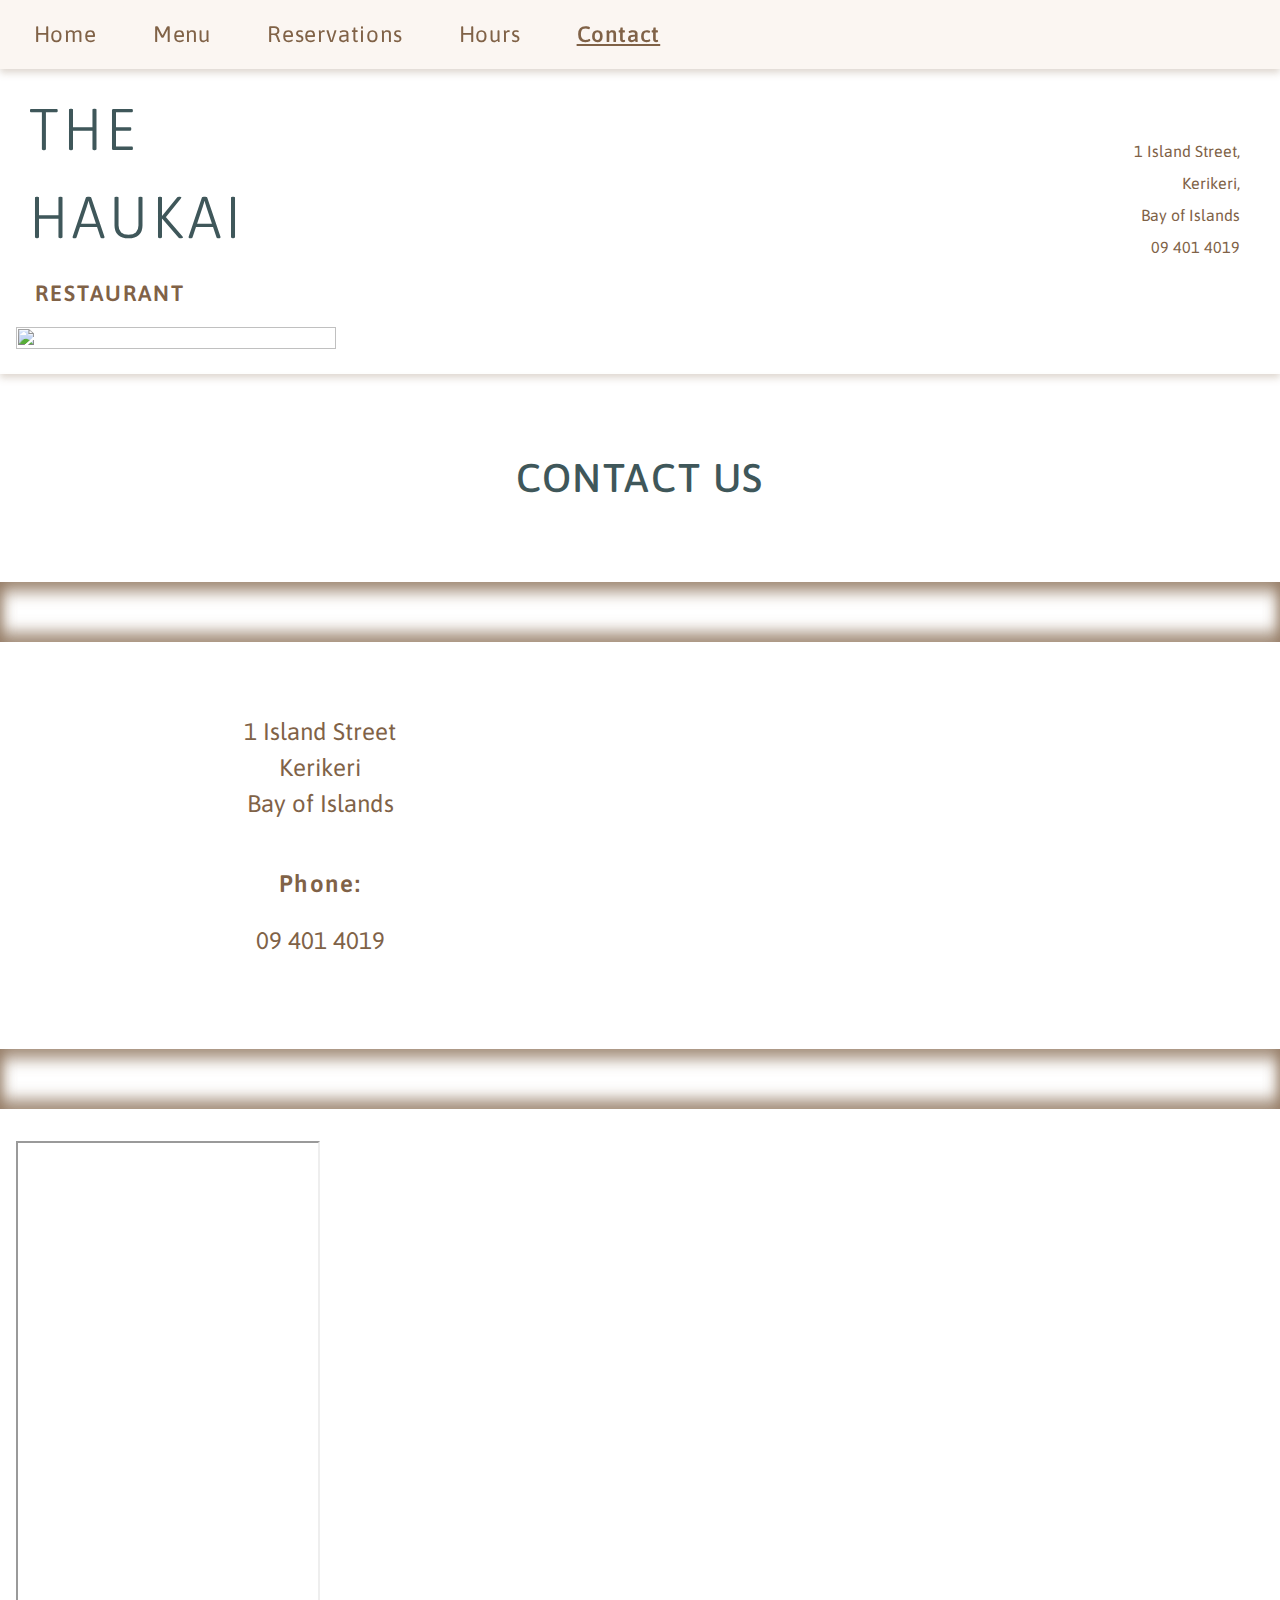
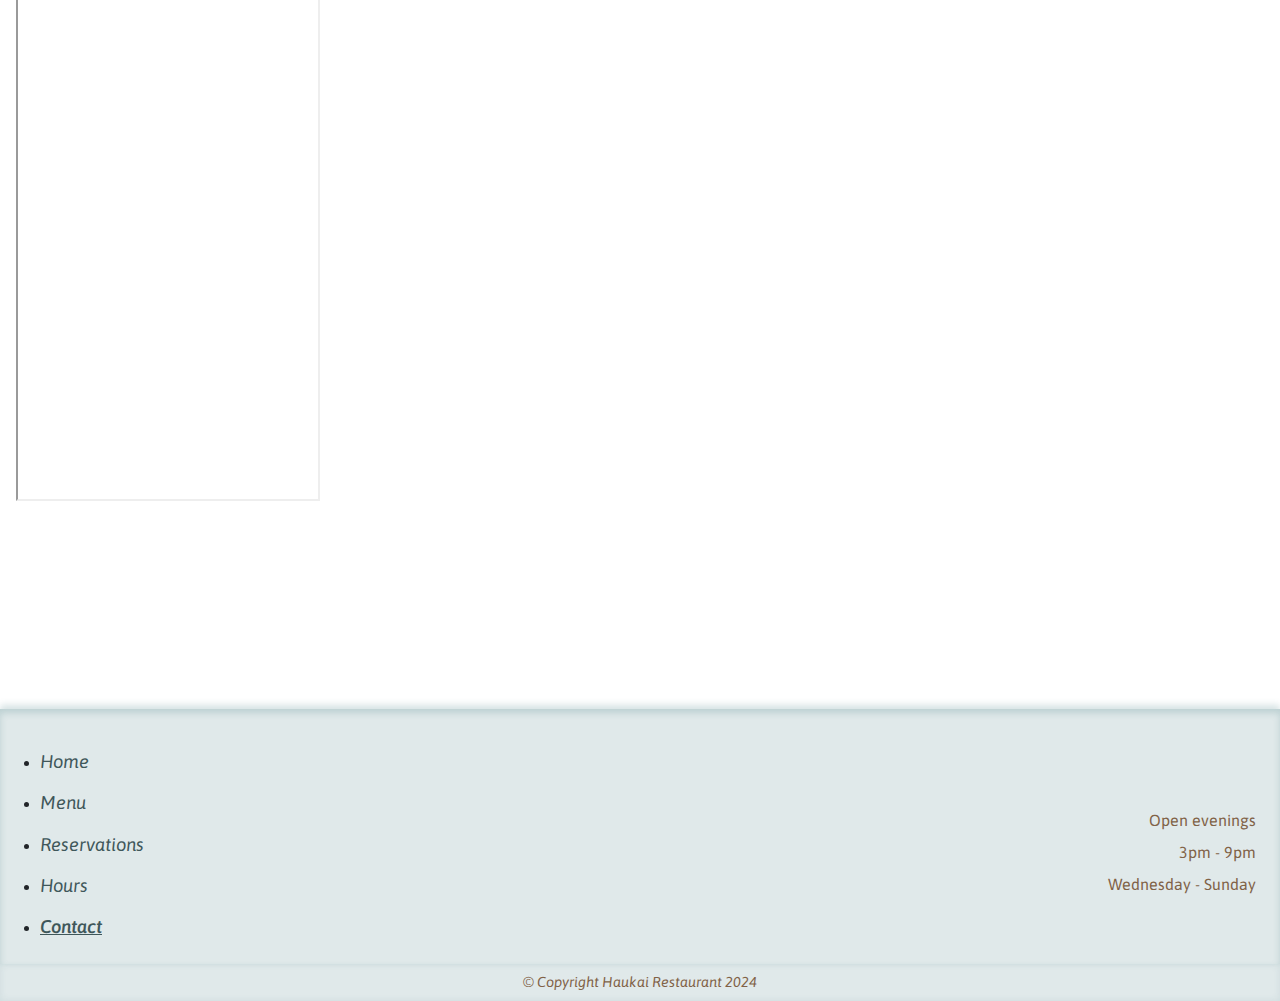
==== commit 504befe4: "fixed --wiki commons issue" ====
--- a/contact.html
+++ b/contact.html
@@ -47,7 +47,9 @@
                 </div>
 
                 <!-- Close button to toggle the menu -->
-                <button  aria-label="Close the navigation menu" type="button" class="navbar-toggler collapse closeButton collapsibleNavbar navOpen" data-toggle="collapse" data-target=".collapsibleNavbar" aria-label="Close">X</button>
+                <button  aria-label="Close the navigation menu" 
+                 type="button" class="navbar-toggler collapse closeButton collapsibleNavbar navOpen" 
+                 data-toggle="collapse" data-target=".collapsibleNavbar">X</button>
 
                 <!-- bootstrap collapsable menu portion -->
                 <div class="collapse navbar-collapse collapsibleNavbar">
@@ -101,8 +103,8 @@
 
         <!-- KOWHAIWHAI BAR GRAPHICS -->
         <!-- Hamilton, A. (1896). Maori Rafter Pattern 'Patiki'.
-          -- Wikimedia Commons. https://commons.wikimedia.org/wiki/File:Maori-rafter10.svg -->
-		<div class="bar" alt="" loading="lazy"></div>
+              Wikimedia Commons. https://commons.wikimedia.org/wiki/File:Maori-rafter10.svg -->
+		<div class="bar"></div>
         
         <!-- flex container for address and map-->
         <div class="d-flex flex-wrap">
@@ -117,18 +119,18 @@
             <!-- Google maps frame -->
             <div id="mapID" class="col-md-6">
                 <iframe class="gMap" src="https://www.google.com/maps/embed?pb=!1m18!1m12!1m3!1d8852.977372944788!2d173.9414877653567!3d-35.22762126480722!2m3!1f0!2f0!3f0!3m2!1i1024!2i768!4f13.1!3m3!1m2!1s0x6d0bb73e31b0728b%3A0x500ef6143a2d500!2sKerikeri!5e0!3m2!1sen!2snz!4v1726374816361!5m2!1sen!2snz" 
-                width="100%" height="100%" style="border:0;" allowfullscreen="" loading="lazy" referrerpolicy="no-referrer-when-downgrade"></iframe>
+                height="400" style="border:0;" allowfullscreen="" loading="lazy" referrerpolicy="no-referrer-when-downgrade"></iframe>
             </div>
         </div>
 
         <!-- KOWHAIWHAI BAR GRAPHICS -->
         <!-- Hamilton, A. (1896). Maori Rafter Pattern 'Patiki'.
-          -- Wikimedia Commons. https://commons.wikimedia.org/wiki/File:Maori-rafter10.svg -->
-		<div class="bar" alt="" loading="lazy"></div>
+              Wikimedia Commons. https://commons.wikimedia.org/wiki/File:Maori-rafter10.svg -->
+		<div class="bar"></div>
         
         <div class="gForm">
             <iframe src="https://docs.google.com/forms/d/e/1FAIpQLScikM6aLgRtxBNTVIijKICytcLZ-RQvSILKhFmRPO1Nwpl15w/viewform?embedded=true" 
-            width="100%" height="100%" frameborder="0" marginheight="0" marginwidth="0">Loading…</iframe>
+            height="960"></iframe>
         </div>
 
         <!-- website footer -->
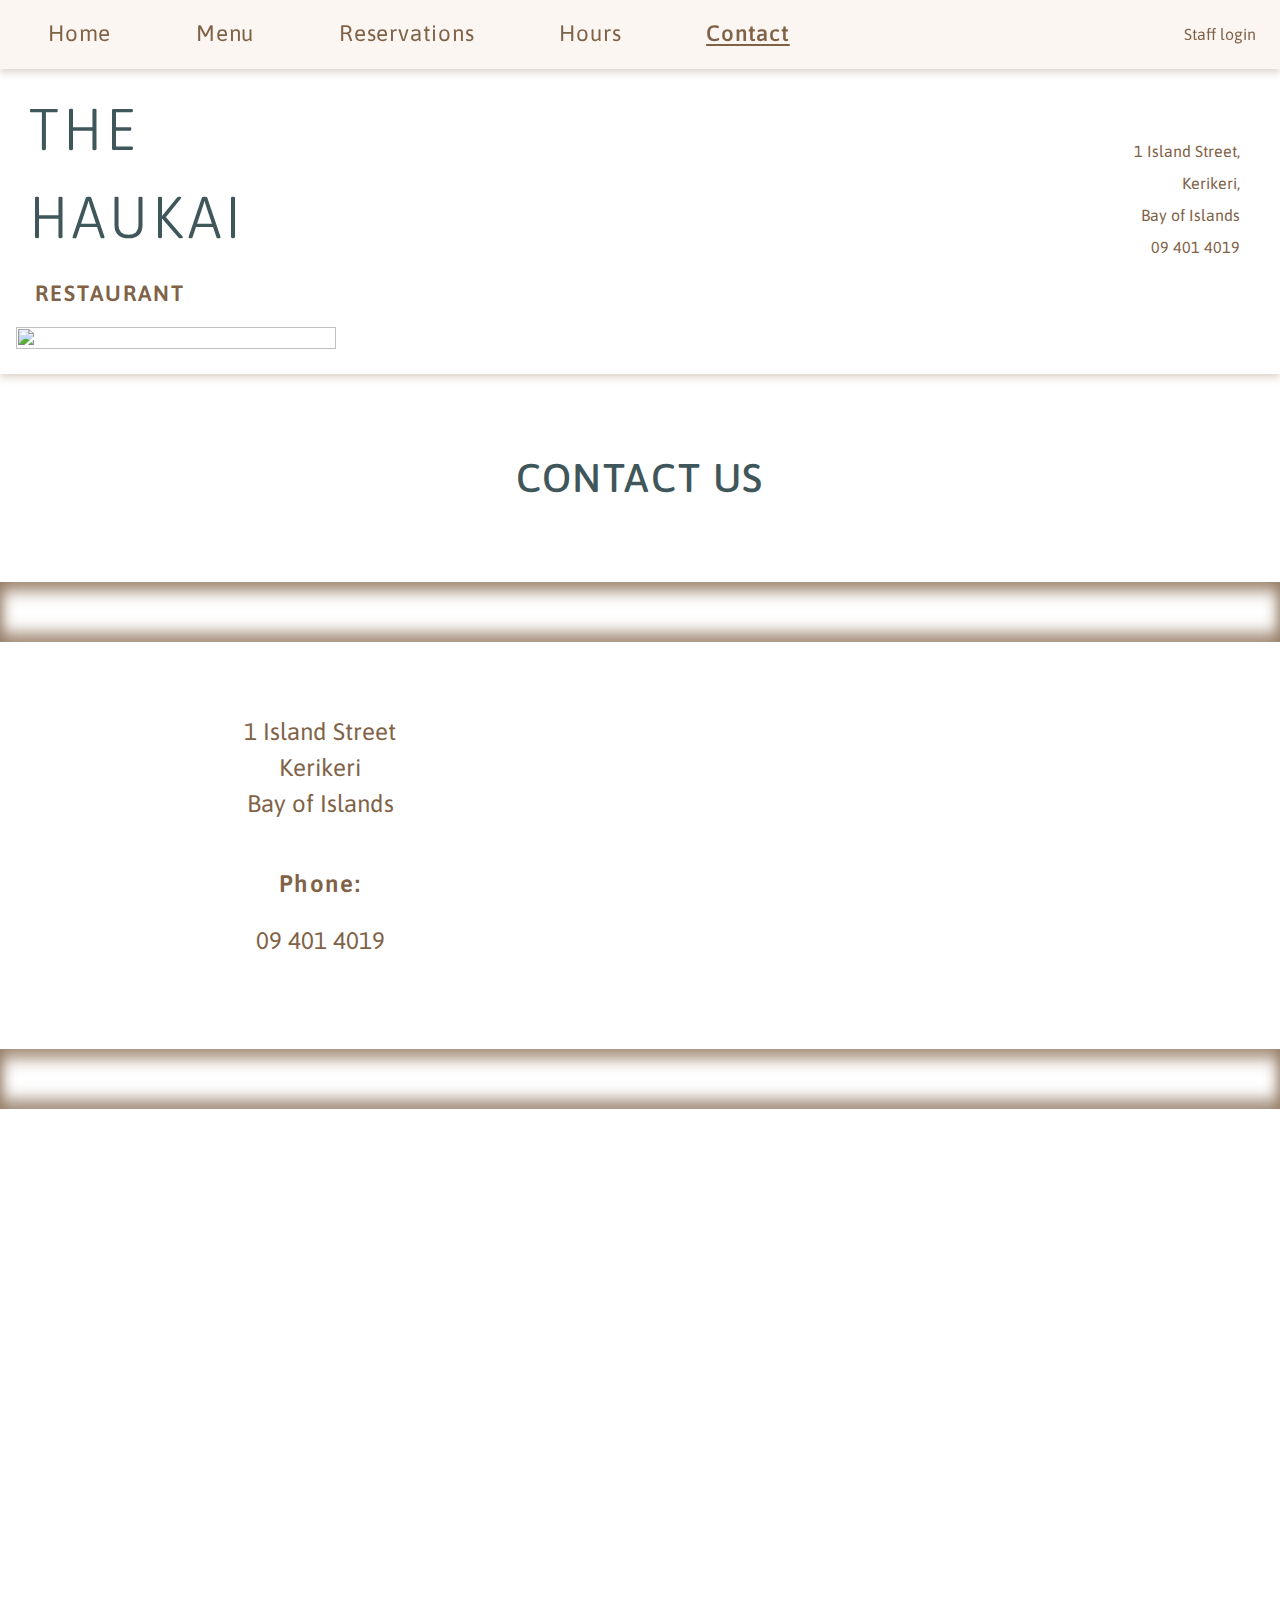
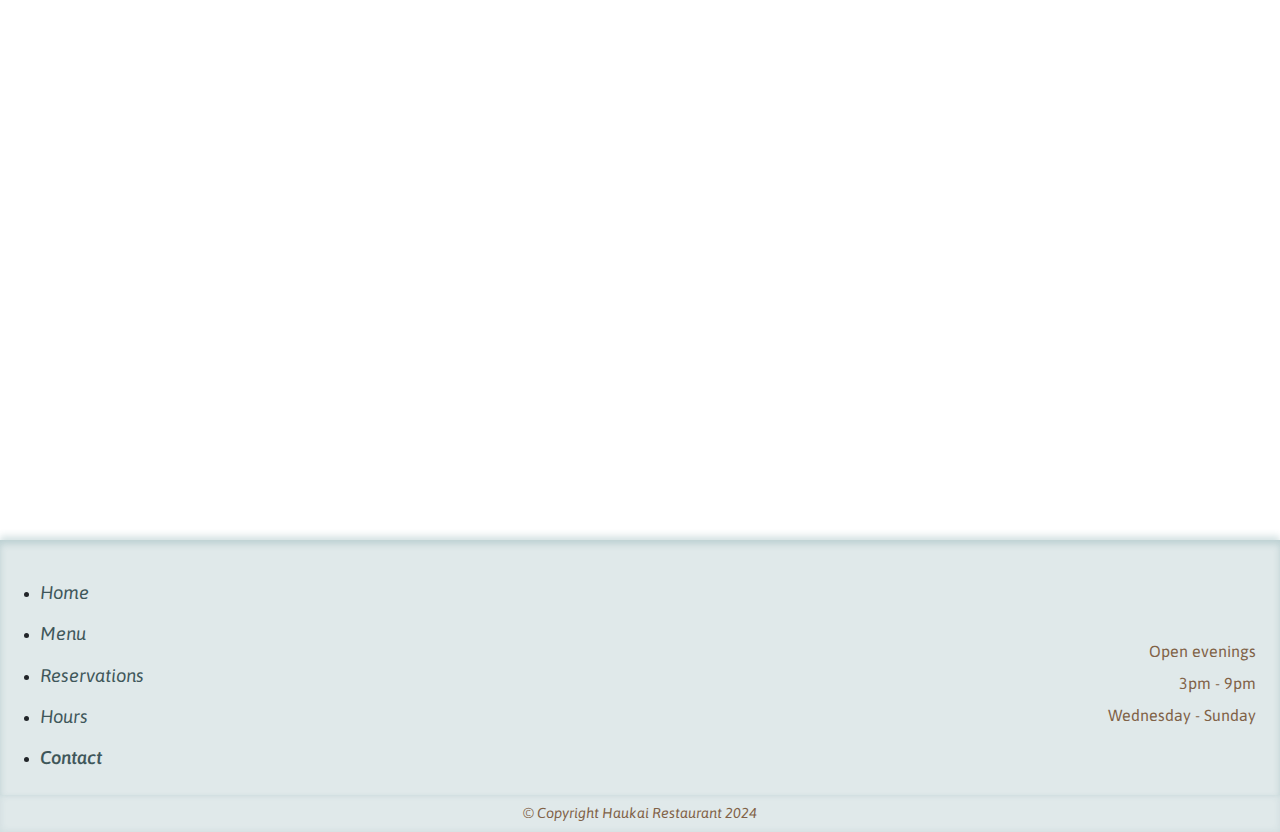
==== commit 8457a0c4: "Uncommented staff link" ====
--- a/contact.html
+++ b/contact.html
@@ -72,9 +72,9 @@
                             <a class="navMenu thisPage" href="#">Contact</a>
                         </li>
                     </menu>
-                    <!-- separate link to staff pages
+                    <!-- separate link to staff pages -->
                     <a class="staffLink ml-auto nav-item" href="staff.html">Staff login</a>
-                     -->
+                    
                 </div>
             </nav>
 
--- a/styles/style.css
+++ b/styles/style.css
@@ -1,13 +1,59 @@
-
-
-
-.list-group-item, .navbar-toggler {
-    border: 0;
-}
-
-.list-group-item:hover {
-    background: lightgray;
-}
+/*  Huakai Restaurant 
+    "Stylesheet"
+    BIT607: ASSIGNMENT 2
+    Stacey King
+    Student ID: 5083345
+*/
+
+
+/* --- UNIVERSAL STYLES FOR ALL PAGES --- */
+
+main {
+    text-align: center;
+    margin-bottom: 3em;
+}
+
+h1 {
+    font-weight: 500;
+    letter-spacing: .1rem;
+    color: #3F575A;
+    text-align: center;
+    clear: both;
+    padding: 1em;
+    margin: 0;
+}
+
+h2 {
+    font-weight: 600;
+    font-size: 1.5rem;
+    letter-spacing: .1rem;
+    color: #806247;
+    margin-top: 5rem;
+    margin-bottom: 2.5rem;
+}
+
+h3 {
+    font-weight: 350;
+    font-size: 1.2rem;
+    color: #3F575A;
+    margin-top: 3rem;
+}
+
+p {
+    color: #806247;
+}
+
+h1, h2, h3, p, a, .closeButton {
+    font-family: 'Asap', Arial, sans-serif;
+}
+
+small {
+    font-size: 0.8em;
+    font-style: italic;
+    opacity: .8;
+}
+
+/* HEADER / BANNER */
 
 #logo1 {
     font-size: 3.67rem;
@@ -28,6 +74,30 @@
     line-height: 1.2;
 }
 
+.bannerLine {
+    width: 20rem;
+}
+
+.banner {
+    padding-top: 4.5rem;
+    box-shadow: 0 4px 7px rgba(128,98,71,0.25)
+}
+
+.headerAddress {
+    line-height: 2em;
+    margin: auto;
+}
+
+/* NAVIGATION MENU*/
+
+.list-group-item, .navbar-toggler {
+    border: 0;
+}
+
+.list-group-item:hover {
+    background: lightgray;
+}
+
 .hamburger-icon {
     font-size: 1.25em;
     font-weight: 200;
@@ -44,23 +114,7 @@
     color: #A84736;
 }
 
-.bannerLine {
-    width: 20rem;
-}
-
-.banner {
-    padding-top: 4.5rem;
-    box-shadow: 0 4px 7px rgba(128,98,71,0.25)
-}
-
-.headerAddress {
-    line-height: 2em;
-    margin: auto;
-}
-
-
-
-
+/* opening button for menu*/
 .navbar-toggler {
     margin: 0.5em;
 }
@@ -72,6 +126,9 @@
 
 /* items inside the menu*/
 .navMenu {
+    font-size: 1.4rem;
+    padding: 0.5rem;
+    letter-spacing: 0.05rem;
     padding: 1em;
 }
 
@@ -98,6 +155,55 @@
     text-decoration: none;
 }
 
+.staffLink:hover, .navFooter:hover {
+    text-decoration: underline;
+}
+
+/* smaller text for select areas*/
+.staffLink, .headerAddress, .footerText {
+    float: right;
+    text-align: right;
+    margin-right: 1.5em;
+    line-height: 2em;
+}
+
+/* Highlight for navigation on current page*/
+.thisPage {
+    text-decoration: underline;
+    font-weight: 550;
+}
+
+.navbar {
+    padding-top: 0.5rem;
+    padding-bottom: 0.5rem;
+    background-color: rgb(251, 246, 242);
+    box-shadow: 0 4px 7px rgba(128,98,71,0.25)
+}
+
+.list-group {
+    margin: 0.35rem;
+}
+
+.navOpen:hover, .navbar-collapse>menu>li:hover, .navbar-collapse>menu>a>li:hover {
+    background-color: rgba(47, 108, 115, .2);
+}
+
+.navbar-collapse>menu>li, .navbar-collapse>menu>a>li {
+    background-color: rgb(251, 246, 242);
+}
+
+
+/* FOOTER AREA */
+.footBox {
+    box-shadow: 0 -4px 7px rgba(47, 108, 115, .2), 0 4px 7px rgba(47, 108, 115, .2) inset;;
+    background-color: rgba(47, 108, 115, .15);
+    padding-top: 2em;
+}
+
+footer .copyBar {
+    box-shadow: 0 0px 7px rgba(47, 108, 115, .1) inset;
+    background-color: rgba(47, 108, 115, .15);
+}
 .navFooter {
     color: #3F575A;
     font-size: 1.15rem;
@@ -114,154 +220,67 @@
     float: left;
 }
 
-.staffLink:hover, .navFooter:hover {
-    text-decoration: underline;
-}
-
-.staffLink, .headerAddress, .footerText {
-    float: right;
-    text-align: right;
-    margin-right: 1.5em;
-    line-height: 2em;
-    }
-
 .copyR {
     font-style: italic;
     font-size: 0.9rem;
 }
 
-.navMenu {
-    font-size: 1.4rem;
-    padding: 0.5rem;
-    letter-spacing: 0.05rem;
-
-}
-
-.thisPage {
-    text-decoration: underline;
-    font-weight: 550;
-}
-
-.navbar {
-    padding-top: 0.5rem;
-    padding-bottom: 0.5rem;
-    background-color: rgb(251, 246, 242);
-    box-shadow: 0 4px 7px rgba(128,98,71,0.25)
-}
-
-.footBox {
-    box-shadow: 0 -4px 7px rgba(47, 108, 115, .2), 0 4px 7px rgba(47, 108, 115, .2) inset;;
-    background-color: rgba(47, 108, 115, .15);
-    padding-top: 2em;
-}
-
-
-footer .copyBar {
-    box-shadow: 0 0px 7px rgba(47, 108, 115, .1) inset;
-    background-color: rgba(47, 108, 115, .15);
-}
-
-.formFooter .f6 .branding21 .isAccessible {
-    opacity: 0;
-    position: relative;
-    top: 50px;
-}
-
-.mainText {
-    text-align: center;
-    padding: 1rem 1rem 3rem 1rem;
-    font-size: x-large;
-}
-
+/* DIVIDING BARS */
+
+/* the Kowhaiwhai feature bar */
+.bar {
+    width: 100%;
+    height: 60px;
+    box-shadow: 0 10px 15px rgba(128,98,71,0.7) inset, 0 -10px 15px rgba(128,98,71,0.7) inset;
+    background-image: url("../images/kowhaiwhai.png");
+    background-size: contain;
+}
+
+/* lighter sepia bar for where the kowhaiwhai is to heavy */
+.lightBar {
+    width: 100%;
+    height: 3vw;
+    background-image: linear-gradient(rgb(128,98,71,.5), rgba(128,98,71,.1), rgba(128,98,71,.5));
+
+}
+
+/* HEADINGS AND TEXT */
 .pageHeading {
     padding: 5rem;
     box-shadow: 0 4px 7px rgba(128,98,71,0.1);
 }
 
-/* Smaller heading text used in homepage intro */
-.subHeading {
-    font-size: 2rem;
-    padding-top: 2rem;
-}
-
-
-
-main {
-    text-align: center;
-    margin-bottom: 3em;
-}
-
-h1 {
-    font-weight: 500;
-    letter-spacing: .1rem;
-    color: #3F575A;
-    text-align: center;
-    clear: both;
-    padding: 1em;
-    margin: 0;
-}
-
-h2 {
-    font-weight: 600;
-    font-size: 1.5rem;
-    letter-spacing: .1rem;
-    color: #806247;
-    margin-top: 5rem;
-    margin-bottom: 2.5rem;
-}
-
-h3 {
-    font-weight: 350;
-    font-size: 1.2rem;
-    color: #3F575A;
-    margin-top: 3rem;
-}
-
-p {
-    color: #806247;
-}
-
-h1, h2, h3, p, a, .closeButton {
-    font-family: 'Asap', Arial, sans-serif;
-}
-
-.list-group {
-    margin: 0.35rem;
-}
-
-small {
-    font-size: 0.8em;
-    font-style: italic;
-    opacity: .8;
-}
-
-.navOpen:hover, .navbar-collapse>menu>li:hover, .navbar-collapse>menu>a>li:hover {
-    background-color: rgba(47, 108, 115, .2);
-}
-
-.navbar-collapse>menu>li, .navbar-collapse>menu>a>li {
-    background-color: rgb(251, 246, 242);
-}
-
-#littleLogo {
-    display: none;
-    font-size: 1rem;
-    color: #3F575A;
-}
-#topLL {
-    line-height: 2rem;
-}
-#subLL {
-    font-size: 0.75rem;
-    color: #806247;
-    line-height: 1.75rem;
-}
+/* mainText is the paragraph size used in the index page */
+.mainText, .mainTextR {
+    text-align: center;
+    padding: 1rem 1rem 3rem 1rem;
+    font-size: x-large;
+}
+
+/* RESERVATIONS PAGE */
+
+/* variation of the main text for the Resrvations page */
+.mainTextR {
+    padding-top: 3rem;
+}
+
 
 /* MENU PAGE */
 
 /* style for prices in menu cards */
 .price {
     color: #A84736;
+}
+
+.mainTextM1 {
+    text-align: center;
+    padding-top: 2em;
+    font-size: large;
+}
+.mainTextM {
+    text-align: center;
+
+    font-size: large;
 }
 
 /* modifying the Bootstrap card class */
@@ -316,12 +335,13 @@
 /* stop the google form shrinking with a scroll bar */
 .gForm {
     padding: 2rem 1rem;
-    height: 75rem;
     width: 100%;
 }
 
 iframe {
     overflow:hidden;
+    border: none;
+    width: 100%;
 }
 
 
@@ -360,12 +380,16 @@
     .dayEnd {
         display: none;
     }
-
-}
-
+}
 
 
 /* HOMEPAGE */
+
+/* Smaller heading text used in homepage intro */
+.subHeading {
+    font-size: 2rem;
+    padding-top: 2rem;
+}
 
 /* feature scrolling div with fixed background*/
 .background {
@@ -426,6 +450,7 @@
     box-shadow: 0px 0px 5px 4px rgba(224, 233, 234, .9);
 }
 
+/* Captions for card image accreditation */
 .caption a, .cardCaption a, .cardCaptionL a {
     color:#3F575A;
 }
@@ -467,23 +492,6 @@
 
 
 
-.bar {
-    width: 100%;
-    height: 60px;
-    box-shadow: 0 10px 15px rgba(128,98,71,0.7) inset, 0 -10px 15px rgba(128,98,71,0.7) inset;
-    background-image: url("../images/kowhaiwhai.png");
-    background-size: contain;
-}
-
-.lightBar {
-    width: 100%;
-    height: 3vw;
-    background-image: linear-gradient(rgb(128,98,71,.5), rgba(128,98,71,.1), rgba(128,98,71,.5));
-
-}
-
-
-
 .indexCard {
     padding: 0;
 }
@@ -513,6 +521,7 @@
     min-height: 230px;
 }
 
+/* All homepage image cards */
 #mapCard {
     background-image: url("../images/map-thumb.webp");
 }
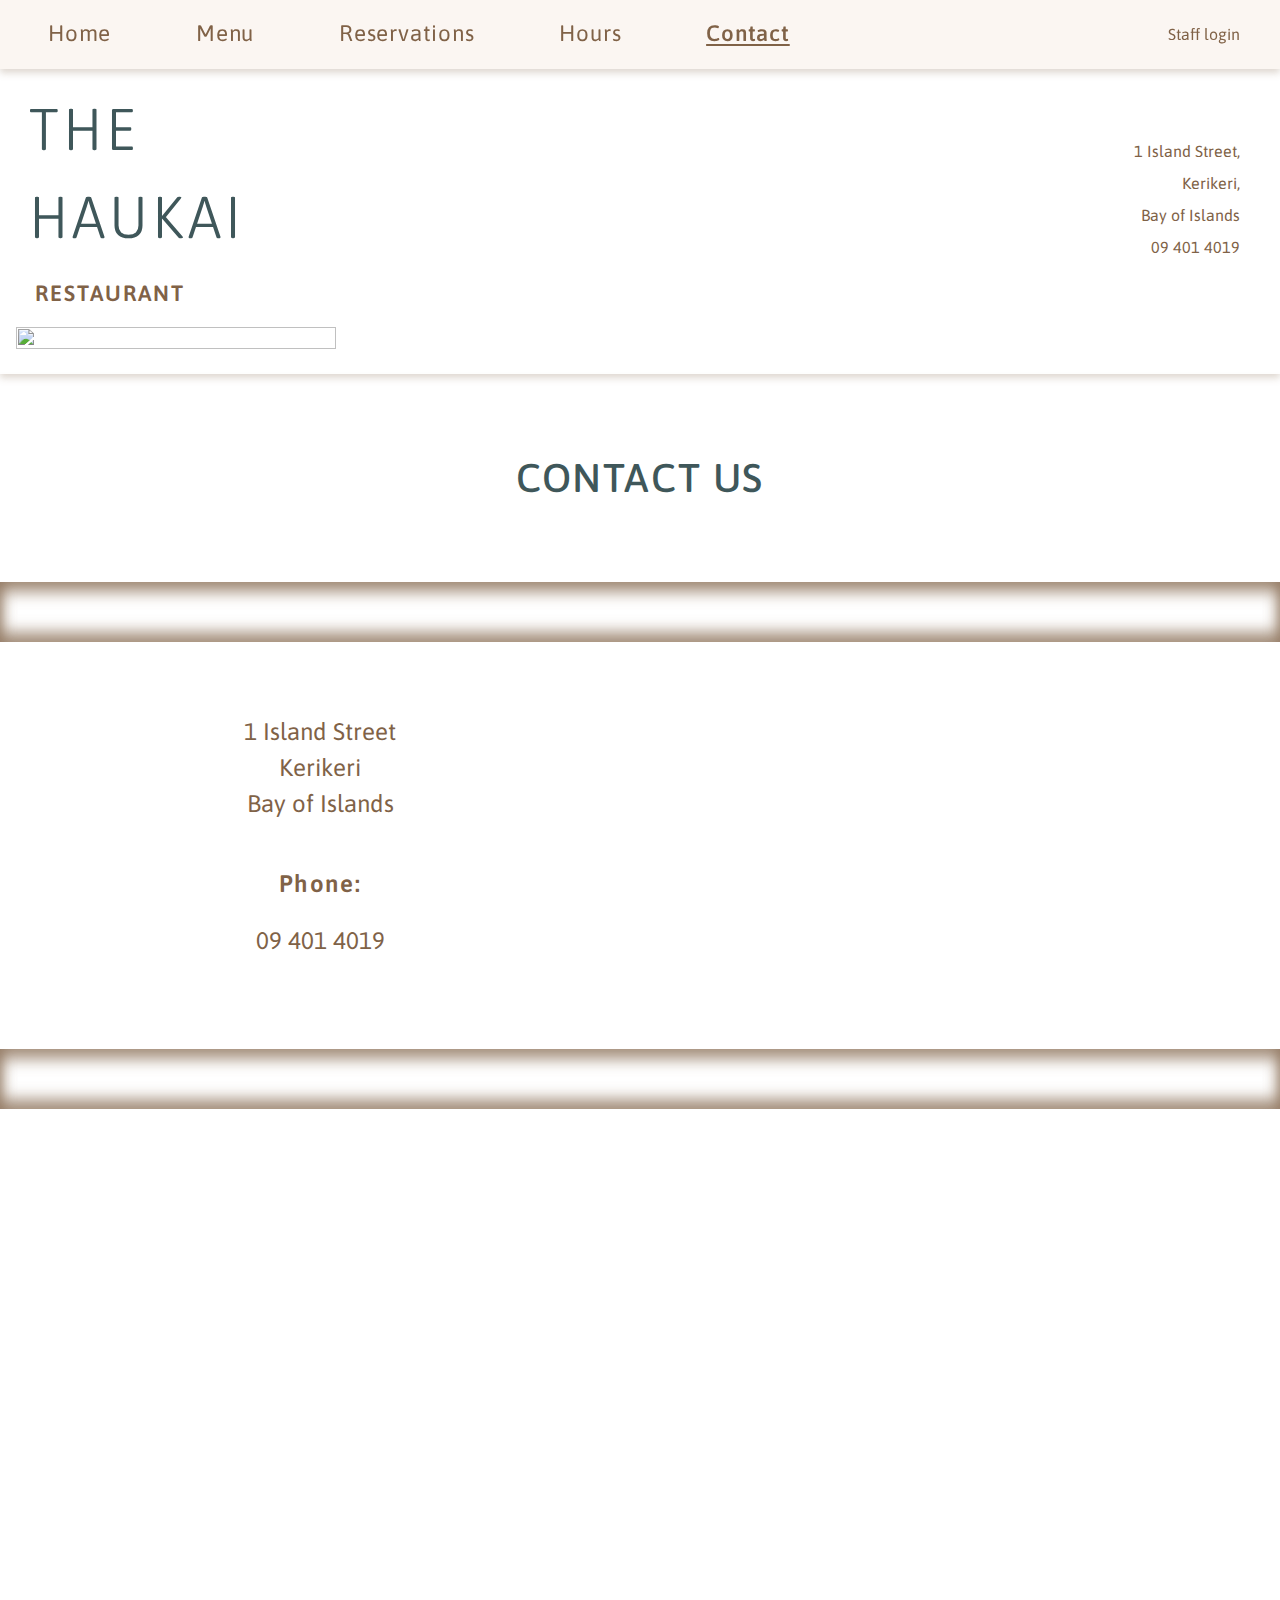
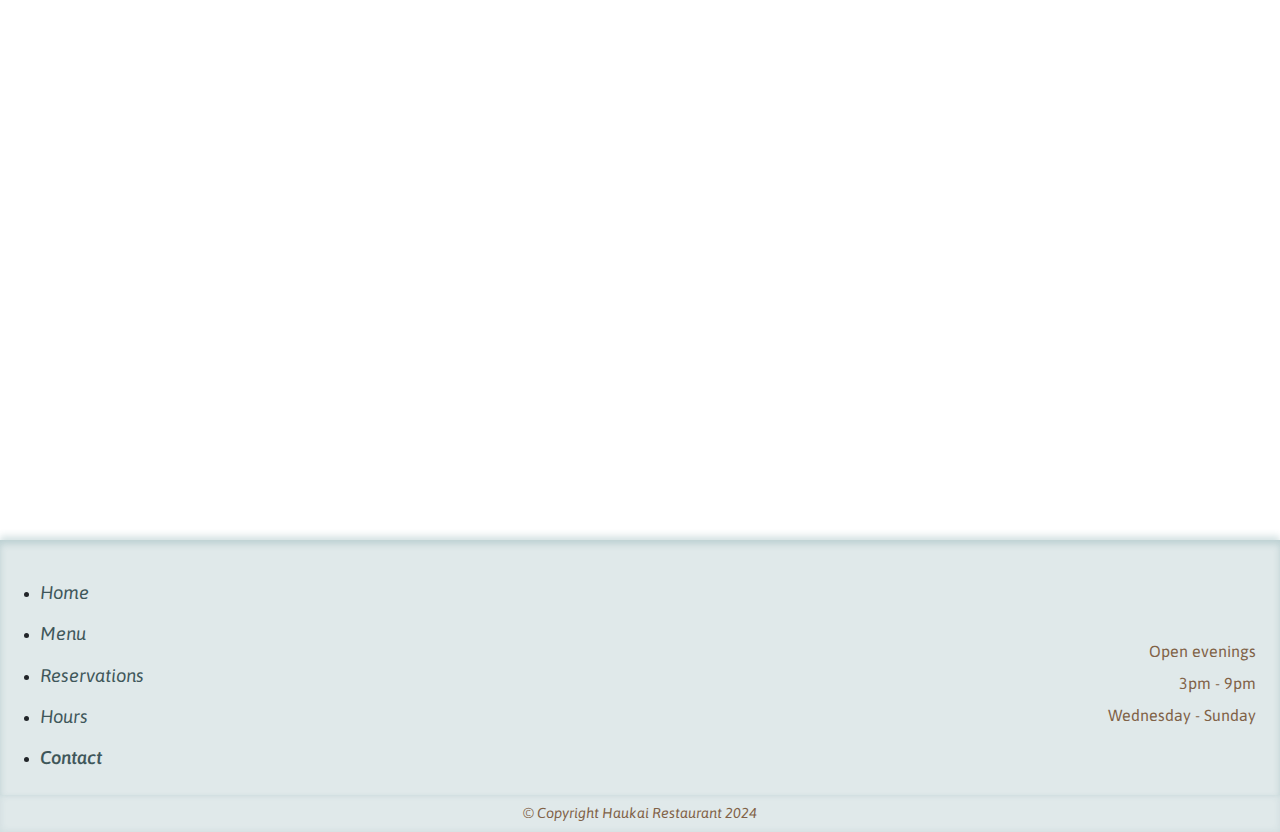
==== commit f351c7b8: "corrected links to staff page in folder added heading 2 to staff page and styled it" ====
--- a/contact.html
+++ b/contact.html
@@ -73,7 +73,7 @@
                         </li>
                     </menu>
                     <!-- separate link to staff pages -->
-                    <a class="staffLink ml-auto nav-item" href="staff.html">Staff login</a>
+                    <a class="staffLink ml-auto nav-item" href="staff_access/staff.html">Staff login</a>
                     
                 </div>
             </nav>
--- a/styles/style.css
+++ b/styles/style.css
@@ -94,9 +94,13 @@
     border: 0;
 }
 
-.list-group-item:hover {
+
+/* may not need this code */
+.list-group-item:hover, .staffLink:hover {
     background: lightgray;
 }
+/**/
+
 
 .hamburger-icon {
     font-size: 1.25em;
@@ -127,7 +131,6 @@
 /* items inside the menu*/
 .navMenu {
     font-size: 1.4rem;
-    padding: 0.5rem;
     letter-spacing: 0.05rem;
     padding: 1em;
 }
@@ -136,6 +139,14 @@
     color: #806247;
     text-decoration: none;
 }
+
+.staffLink {
+    padding: 0.8rem 2.5rem;
+    float: right;
+    text-align: right;
+    line-height: 2em;
+}
+
 
 /*menu opening button */
 .navOpen {
@@ -160,7 +171,7 @@
 }
 
 /* smaller text for select areas*/
-.staffLink, .headerAddress, .footerText {
+.headerAddress, .footerText {
     float: right;
     text-align: right;
     margin-right: 1.5em;
@@ -184,7 +195,10 @@
     margin: 0.35rem;
 }
 
-.navOpen:hover, .navbar-collapse>menu>li:hover, .navbar-collapse>menu>a>li:hover {
+
+
+
+.navOpen:hover, .navbar-collapse>menu>li:hover, .navbar-collapse>menu>a>li:hover, .staffLink:hover {
     background-color: rgba(47, 108, 115, .2);
 }
 
@@ -253,9 +267,22 @@
 /* mainText is the paragraph size used in the index page */
 .mainText, .mainTextR {
     text-align: center;
-    padding: 1rem 1rem 3rem 1rem;
+    padding: 1rem 1rem 2rem 1rem;
     font-size: x-large;
 }
+
+
+/* -- SECTIONS FOR SPECIFIC HTML PAGES -- */
+
+/* STAFF ONLY PAGE (NEW) */
+
+.staffHeading {
+    padding: 0 1rem;
+    text-align: center;
+}
+
+
+
 
 /* RESERVATIONS PAGE */
 
@@ -277,9 +304,16 @@
     padding-top: 2em;
     font-size: large;
 }
+/* link for accreditation of karakia */
+.mainTextMS {
+    color: #806247;
+    font-style: italic;
+}
+.mainTextMS:hover {
+    color: #806247;
+}
 .mainTextM {
     text-align: center;
-
     font-size: large;
 }
 
@@ -389,6 +423,13 @@
 .subHeading {
     font-size: 2rem;
     padding-top: 2rem;
+}
+
+.mainTextH {
+    text-align: center;
+    font-size: large;
+    color:#432d19;
+    padding-bottom: 1em;
 }
 
 /* feature scrolling div with fixed background*/
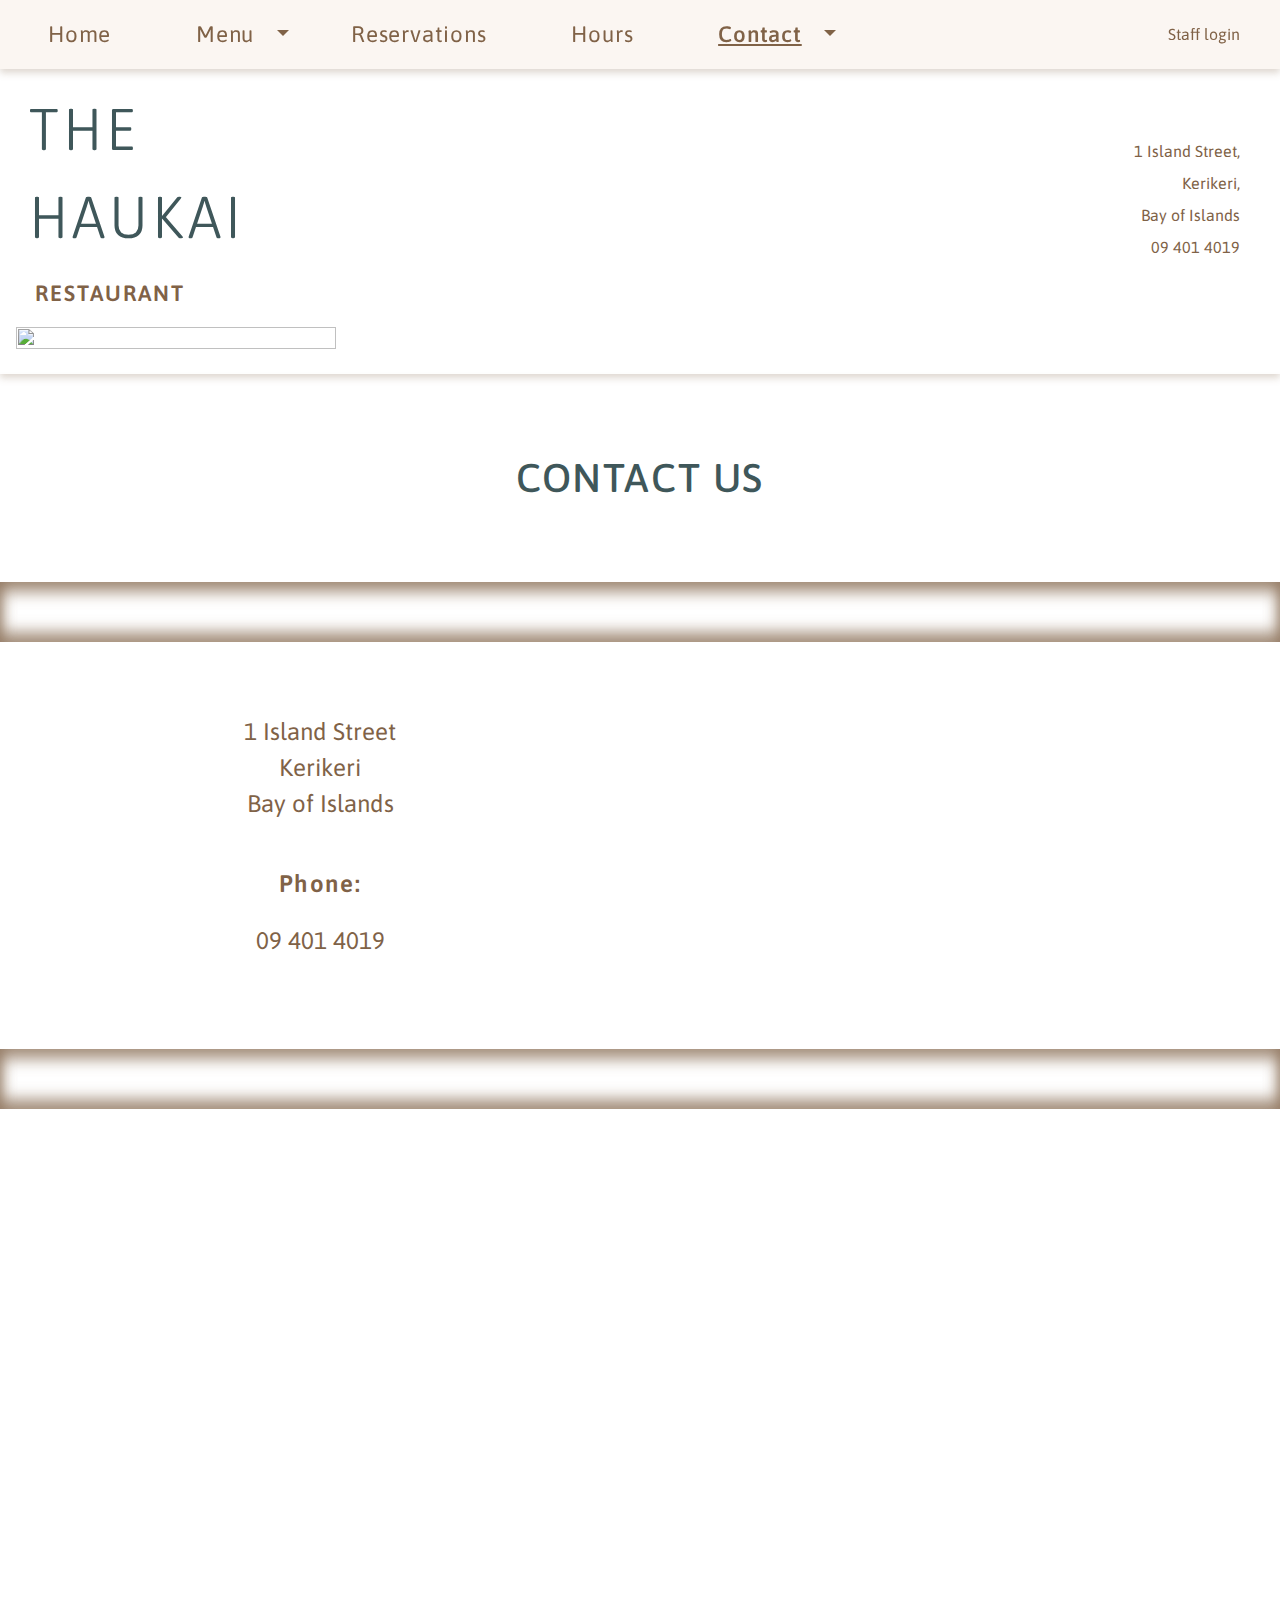
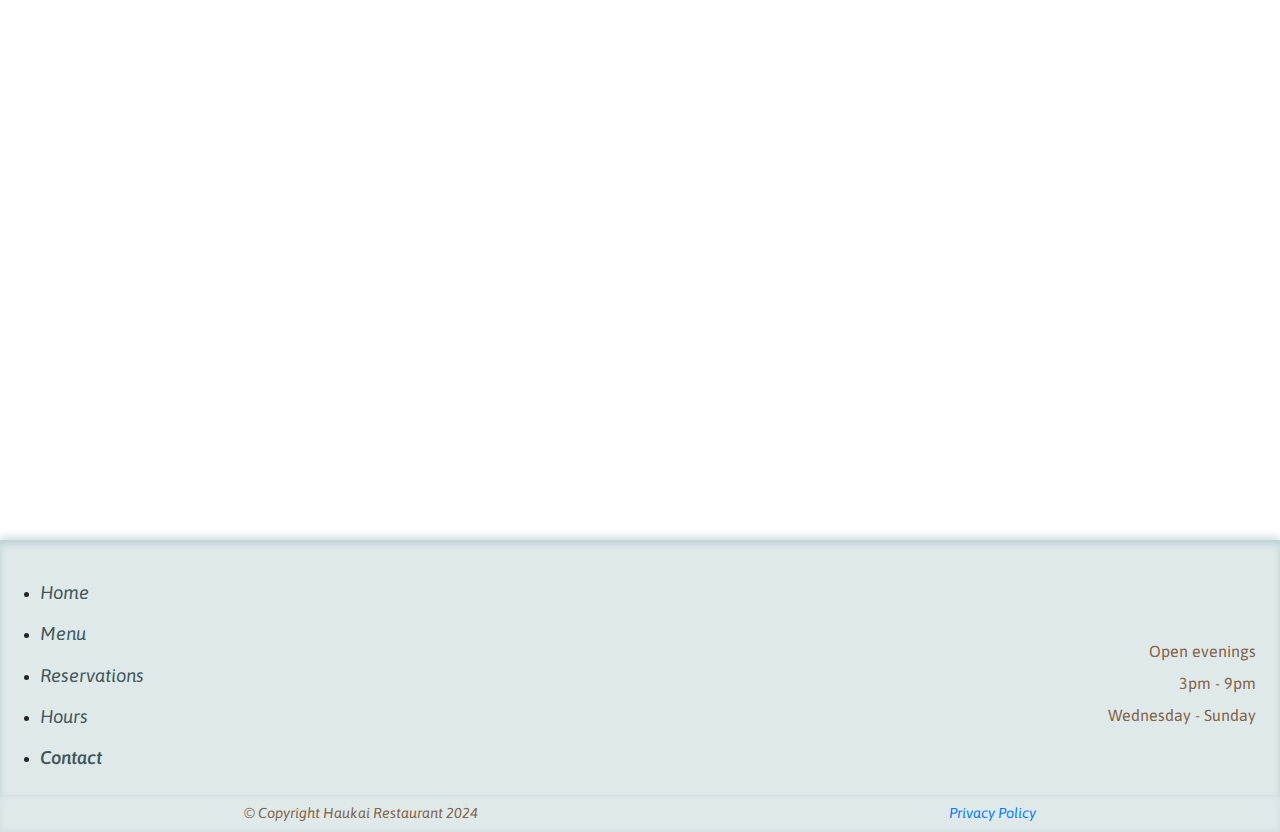
==== commit b28639bc: "Added privacy page" ====
--- a/contact.html
+++ b/contact.html
@@ -12,6 +12,7 @@
     <head>
 
         <meta charset="utf-8">
+        <meta name="description" content="Contact us - The Haukai Restaurant: Traditional Maori Kai in the Bay od Islands.">
         <meta name="viewport" content="width=device-width, initial-scale=1">
 
         <!-- bootstrap CSS -->
@@ -39,7 +40,7 @@
         <header>
 
             <!-- # Navigation Menu # -->            
-            <nav class="navbar navbar-expand-md p-0 fixed-top">
+            <nav class="navbar navbar-expand-lg p-0 fixed-top">
                 
                 <!-- menu heading to show for collapsed style menu -->
                 <div class="navbar-toggler navOpen" aria-label="Open the site Navigation Menu" data-toggle="collapse" data-target=".collapsibleNavbar">
@@ -59,18 +60,44 @@
                         <li class="list-group-item nav-item">
                             <a class="navMenu" href="index.html">Home</a>
                         </li>
-                        <li class="list-group-item nav-item">
-                            <a class="navMenu" href="menu.html">Menu</a>
+                        
+                        <li class="btn-group list-group-item nav-item">
+                            <div class="subMenuBase">
+                                <a class="navMenu" href="menu.html">Menu</a>
+                                <!-- toggle button for dropdown submenu-->
+                                <span class="navMenu dropdown-toggle" role="button" data-toggle="collapse" data-target=".menuToggle"></span>
+                            </div>
+                        
+                            <!-- submenu drop-down list -->
+                            <ul class="collapse dropdown-menu menuToggle">
+                                <li class="subMenuBkgd"><a class="subMenu" href="menu.html#app-A">Appetisers</a></li>
+                                <li class="subMenuBkgd"><a class="subMenu" href="menu.html#main-A">Main</a></li>
+                                <li class="subMenuBkgd"><a class="subMenu" href="menu.html#des-A">Desert</a></li>
+                                <li class="subMenuBkgd"><a class="subMenu" href="menu.html#bev-A">Beverages</a></li>
+                            </ul>
                         </li>
+
                         <li class="list-group-item nav-item">
                             <a class="navMenu" href="reservations.html">Reservations</a>
                         </li>
                         <li class="list-group-item nav-item">
                             <a class="navMenu" href="hours.html">Hours</a>
                         </li>
-                        <li class="list-group-item nav-item">
-                            <a class="navMenu thisPage" href="#">Contact</a>
+                        <li class="btn-group list-group-item nav-item">
+                            <div class="subMenuBase">
+                                <a class="navMenu thisPage" href="#">Contact</a>
+                                <!-- toggle button for dropdown submenu-->
+                                <span class="navMenu dropdown-toggle" role="button" data-toggle="collapse" data-target=".contactToggle"></span>
+                            </div>
+                        
+                            <!-- submenu drop-down list -->
+                            <ul class="collapse dropdown-menu contactToggle">
+                                <li class="subMenuBkgd"><a class="subMenu" href="contact.html#det-A">Details</a></li>
+                                <li class="subMenuBkgd"><a class="subMenu" href="contact.html#map-A">Map</a></li>
+                                <li class="subMenuBkgd"><a class="subMenu" href="contact.html#form-A">Contact Form</a></li>
+                            </ul>
                         </li>
+
                     </menu>
                     <!-- separate link to staff pages -->
                     <a class="staffLink ml-auto nav-item" href="staff_access/staff.html">Staff login</a>
@@ -104,7 +131,7 @@
         <!-- KOWHAIWHAI BAR GRAPHICS -->
         <!-- Hamilton, A. (1896). Maori Rafter Pattern 'Patiki'.
               Wikimedia Commons. https://commons.wikimedia.org/wiki/File:Maori-rafter10.svg -->
-		<div class="bar"></div>
+		<div id="det-A" class="bar"></div>
         
         <!-- flex container for address and map-->
         <div class="d-flex flex-wrap">
@@ -113,7 +140,7 @@
             <div class="contentBlock col-md-6">
                 <p class="mainText">1 Island Street<br>Kerikeri<br>Bay of Islands</p>
                 <h2>Phone:</h2>
-                <p class="mainText">09 401 4019</p>
+                <p id="map-A" class="mainText">09 401 4019</p>
             </div>
 
             <!-- Google maps frame -->
@@ -126,7 +153,7 @@
         <!-- KOWHAIWHAI BAR GRAPHICS -->
         <!-- Hamilton, A. (1896). Maori Rafter Pattern 'Patiki'.
               Wikimedia Commons. https://commons.wikimedia.org/wiki/File:Maori-rafter10.svg -->
-		<div class="bar"></div>
+		<div id="form-A" class="bar"></div>
         
         <div class="gForm">
             <iframe src="https://docs.google.com/forms/d/e/1FAIpQLScikM6aLgRtxBNTVIijKICytcLZ-RQvSILKhFmRPO1Nwpl15w/viewform?embedded=true" 
@@ -157,6 +184,7 @@
             <!-- flex container for copyright info at bottom -->
             <div class="d-flex p-2 copyBar">
                 <p class="m-auto copyR">&copy; Copyright Haukai Restaurant 2024</p>
+                <a class="m-auto copyR" href="privacy.html">Privacy Policy</a>
             </div>
       </footer>
 
--- a/styles/style.css
+++ b/styles/style.css
@@ -94,14 +94,6 @@
     border: 0;
 }
 
-
-/* may not need this code */
-.list-group-item:hover, .staffLink:hover {
-    background: lightgray;
-}
-/**/
-
-
 .hamburger-icon {
     font-size: 1.25em;
     font-weight: 200;
@@ -132,7 +124,35 @@
 .navMenu {
     font-size: 1.4rem;
     letter-spacing: 0.05rem;
-    padding: 1em;
+    padding: 0 1em;
+}
+
+.dropdown-menu {
+    background-color: rgb(251, 246, 242);
+}
+
+/*sub-menu styles*/
+.subMenu {
+    color: #806247;
+    font-size: 1.2rem;
+    letter-spacing: 0.05rem;
+    padding: 0em 3em;
+}
+/* remove padding from submenu on large screen to prevent wrap overflow*/
+@media  (min-width: 992px) {
+    .subMenu {
+        padding: 0em 1.436em;
+    }
+}
+
+/* remove padding from dropdown toggle to rpevent expanding the menu item */
+span.dropdown-toggle {
+    padding: 0;
+}
+
+.subMenuBase {
+    display: flex;
+    flex-direction: row;
 }
 
 .navMenu, .staffLink {
@@ -161,9 +181,14 @@
 }
 
 /* hover effect for menu items */
-.navMenu:hover, .navLink:hover, .staffLink:hover {
+.navMenu:hover {
     color: #A84736;
     text-decoration: none;
+}
+
+.nav-item a:hover, .staffLink:hover, .subMenu:hover {
+    color: #A84736;
+    text-decoration: underline;
 }
 
 .staffLink:hover, .navFooter:hover {
@@ -198,9 +223,11 @@
 
 
 
-.navOpen:hover, .navbar-collapse>menu>li:hover, .navbar-collapse>menu>a>li:hover, .staffLink:hover {
+.navOpen:hover, .navbar-collapse>menu>li:hover, .navbar-collapse>menu>a>li:hover, .staffLink:hover, .subMenuBkgd:hover {
     background-color: rgba(47, 108, 115, .2);
 }
+
+
 
 .navbar-collapse>menu>li, .navbar-collapse>menu>a>li {
     background-color: rgb(251, 246, 242);
@@ -274,15 +301,148 @@
 
 /* -- SECTIONS FOR SPECIFIC HTML PAGES -- */
 
+
+
 /* STAFF ONLY PAGE (NEW) */
+
+/* -Text Formating- */
+
+.rosterHeading {
+    text-align: center;
+}
 
 .staffHeading {
     padding: 0 1rem;
     text-align: center;
 }
 
-
-
+/* Name of staff member is a small heading */
+.staffName {
+    text-align: center;
+    margin: 1rem;
+    font-weight: 600;
+}
+
+
+/* Owner/manager tags */
+small.staffRole {
+    text-align: center;
+    padding: 0 0em 1em;
+    display: block;
+    font-weight: 500;
+}
+
+/* prperty names */
+.property {
+    font-weight: 700;
+    margin-bottom: 0.25em;
+}
+
+.value {
+    font-weight: 400;
+    font-style: italic;
+}
+
+.weekDayR {
+    text-align: center;
+    margin-bottom: 0.35rem;
+    padding-bottom: 0.4em;
+    margin-top: 0.7em;
+    width: 100%;
+    font-weight: bold;
+    border-bottom: 1px solid #3F575A;
+}
+
+
+/* phone number on staff contact cards */
+.staffPhone {
+    font-weight: 700;
+    font-size: 1.1em;
+}
+
+
+/* - Flexbox Card display - */
+
+.flexRow {
+    display: flex;
+    flex-direction: row;
+    flex-wrap: wrap;
+    justify-content: space-between;
+    padding: 0 2rem;
+    width:100%;
+}
+
+/* flexbox for schedule calendar row */
+.flexRow.noWrap {
+    flex-wrap: nowrap;
+    max-width: 90vw;
+    margin: auto;
+    padding: 0;
+    margin-top: 4rem;
+    overflow-x: scroll;
+    overflow-y: hidden;
+    
+}
+
+.flexRowR {
+    display: flex;
+    flex-direction: row;
+    flex-wrap: wrap;
+    justify-content: space-between;
+    padding: 0 2rem;
+    width:100%;
+}
+
+.flexColumn {
+    display: flex;
+    flex-direction: column;
+    flex-grow: 1;
+    align-items:center;
+    border:1px solid #3F575A;
+    /*border-radius: 10px;
+    margin: 0.5rem;*/   
+}
+
+.dayCell {
+    display: flex;
+    flex-direction: column;
+    justify-content: center;
+    align-items:center;
+    width: 100%;
+    height: 7.5rem;
+    border-bottom: 1px solid #3F575A;
+
+}
+
+.weekDay, .dayStatus {
+    font-size: 2.5vw; /*font size based on screen width prevents overflow */
+}
+
+
+.weekly {
+    flex-grow: 1;
+    min-width: 240px;
+}
+
+.empty {
+    min-width: 120px;
+}
+
+.date {
+    text-align: center;
+    font-weight: bold;
+    margin-top: 0.6rem;
+    margin-bottom: 0.5rem;
+}
+
+.flexCard {
+    flex-grow: 1;
+    padding: 2rem;
+    margin: 2rem;
+    width: 300px;
+    border: 1px solid #3F575A;
+    border-radius: 10px;
+}
 
 /* RESERVATIONS PAGE */
 
@@ -628,4 +788,17 @@
     .background {
         padding: 20vw 0;
     }
+}
+
+/* PRIVACY PAGE */
+
+.container {
+    margin-top: 3rem;
+    margin-bottom: 3rem;
+}
+
+.indent {
+    padding-left: 2rem;
+    padding-right: 2rem;
+
 }